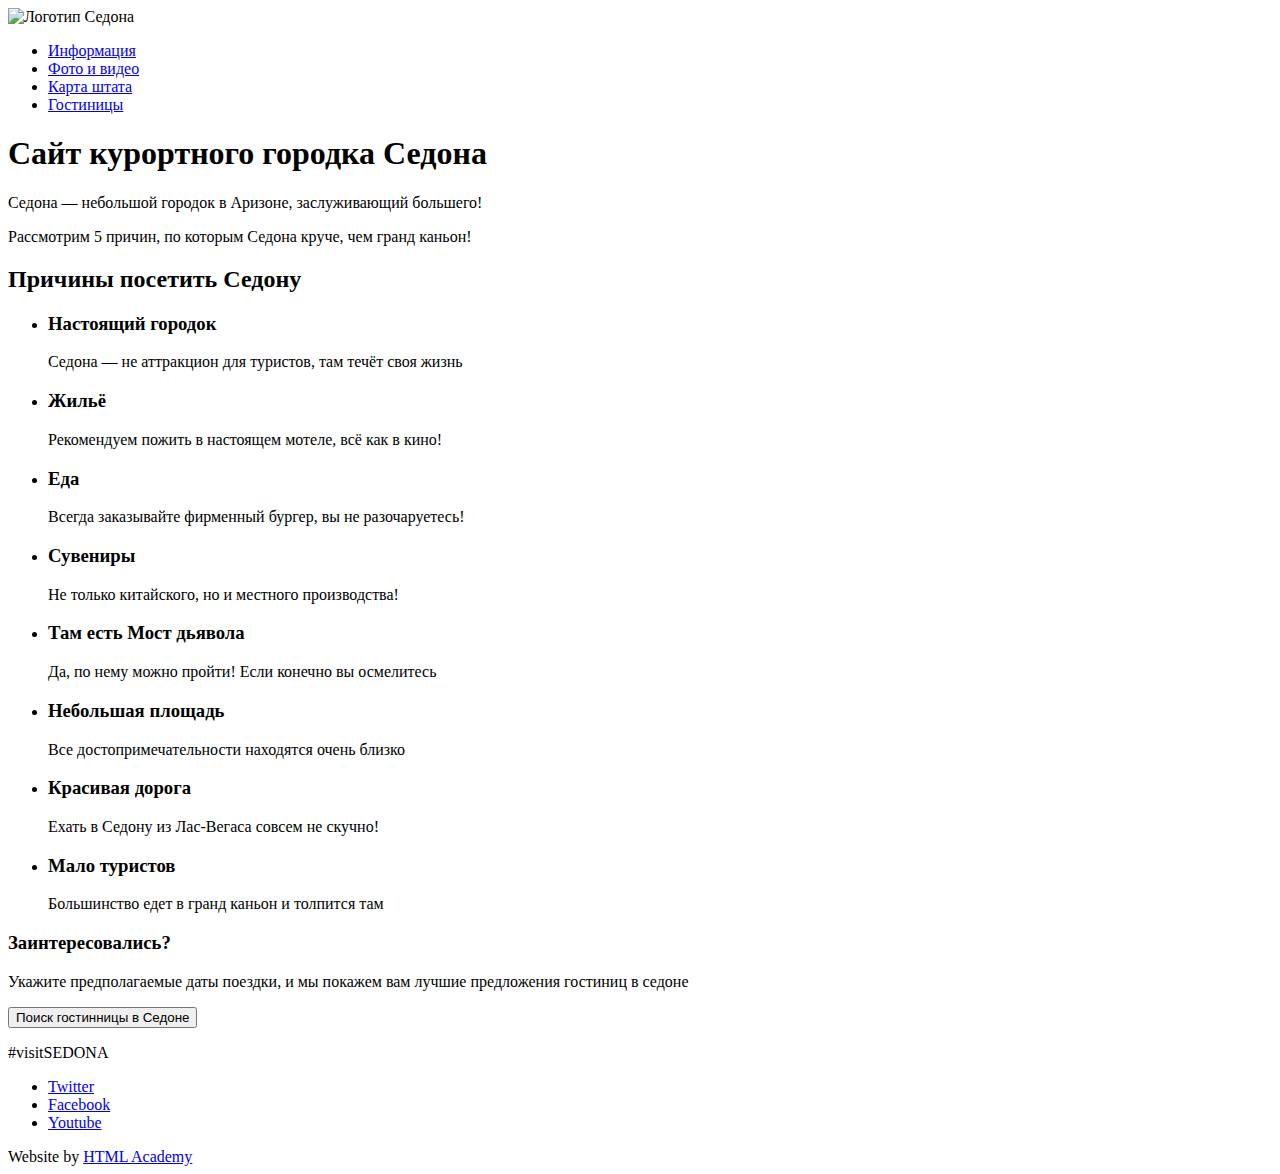
==== index.html @ 23cd5f8b "Разметка страницы отелей" ====
<!DOCTYPE html>
<html lang="ru">
  <head>
    <meta charset="utf-8">
    <title>HTML Academy: Седона</title>
  </head>

  <body class="page">

    <header class="header">

      <nav class="header__navigation">

        <a class="header__logo">
          <img src="logo.png" alt="Логотип Седона" width="" height="">
        </a>

        <ul class="header__list">

          <li class="header__list-item">
            <a class="header__list-link" href="info.html">Информация</a>
          </li>

          <li class="header__list-item">
            <a class="header__list-link" href="photo.html">Фото и видео</a>
          </li>

          <li class="header__list-item">
            <a class="header__list-link" href="map.html">Карта штата</a>
          </li>

          <li class="header__list-item">
            <a class="header__list-link" href="hotels.html">Гостиницы</a>
          </li>

        </ul>

      </nav>

    </header>

    <main class="container">

      <h1 class="visually-hidden">Сайт курортного городка Седона</h1>

      <section class="intro"></section>

      <section class="introduce">

        <p class="introduce__title">Седона — небольшой городок в Аризоне, заслуживающий большего!</p>

        <p class="introduce__normal">Рассмотрим 5 причин, по которым Седона круче, чем гранд каньон!</p>

      </section>

      <section class="reasons">

        <h2 class="visually-hidden">Причины посетить Седону</h2>

        <ul class="reasons__list">

          <li class="reasons__item reasons__item--number reasons__item--big reasons-item">

            <h3 class="reasons-item__title">Настоящий городок</h3>

            <p class="reasons-item__text">Седона — не аттракцион для туристов, там течёт своя жизнь</p>

          </li>

          <li class="reasons__item reasons__item--picture reasons-item">

            <h3 class="reasons-item__title">Жильё</h3>

            <p class="reasons-item__text">Рекомендуем пожить в настоящем мотеле, всё как в кино!</p>

          </li>

          <li class="reasons__item reasons__item--picture reasons-item">

            <h3 class="reasons-item__title">Еда</h3>

            <p class="reasons-item__text">Всегда заказывайте фирменный бургер, вы не разочаруетесь!</p>

          </li>

          <li class="reasons__item reasons__item--picture reasons-item">

            <h3 class="reasons-item__title">Сувениры</h3>

            <p class="reasons-item__text">Не только китайского, но и местного производства!</p>

          </li>

          <li class="reasons__item reasons__item--number reasons__item--big reasons-item">

            <h3 class="reasons-item__title">Там есть Мост дьявола</h3>

            <p class="reasons-item__text">Да, по нему можно пройти! Если конечно вы осмелитесь</p>

          </li>

          <li class="reasons__item reasons__item--number reasons-item">

            <h3 class="reasons-item__title">Небольшая площадь</h3>

            <p class="reasons-item__text">Все достопримечательности находятся очень близко</p>

          </li>

          <li class="reasons__item reasons__item--number reasons-item">

            <h3 class="reasons-item__title">Красивая дорога</h3>

            <p class="reasons-item__text">Ехать в Седону из Лас-Вегаса совсем не скучно!</p>

          </li>

          <li class="reasons__item reasons__item--number reasons-item">

            <h3 class="reasons-item__title">Мало туристов</h3>

            <p class="reasons-item__text">Большинство едет в гранд каньон и толпится там</p>

          </li>

        </ul>

      </section>

      <section class="search">

        <h3 class="search__title">Заинтересовались?</h3>

        <p class="search__text">Укажите предполагаемые даты поездки, и мы покажем вам лучшие предложения гостиниц в седоне</p>

        <button class="search__button">Поиск гостинницы в Седоне</button>

        <div class="search__popup"></div>

      </section>

      <section class="map"></section>

    </main>

    <footer class="footer">

      <p class="footer__hashtag">#visitSEDONA</p>

      <ul class="social-list">

        <li class="social-list__item">
          <a class="social-list__link" href="#">Twitter</a>
        </li>

        <li class="social-list__item">
          <a class="social-list__link" href="#">Facebook</a>
        </li>

        <li class="social-list__item">
          <a class="social-list__link" href="#">Youtube</a>
        </li>

      </ul>

      <div class="footer__copyright">

        <span class="footer__copyright-text">Website by</span>
        <a class="footer__copyright-link" href="https://htmlacademy.ru">HTML Academy</a>

      </div>

    </footer>

  </body>
</html>
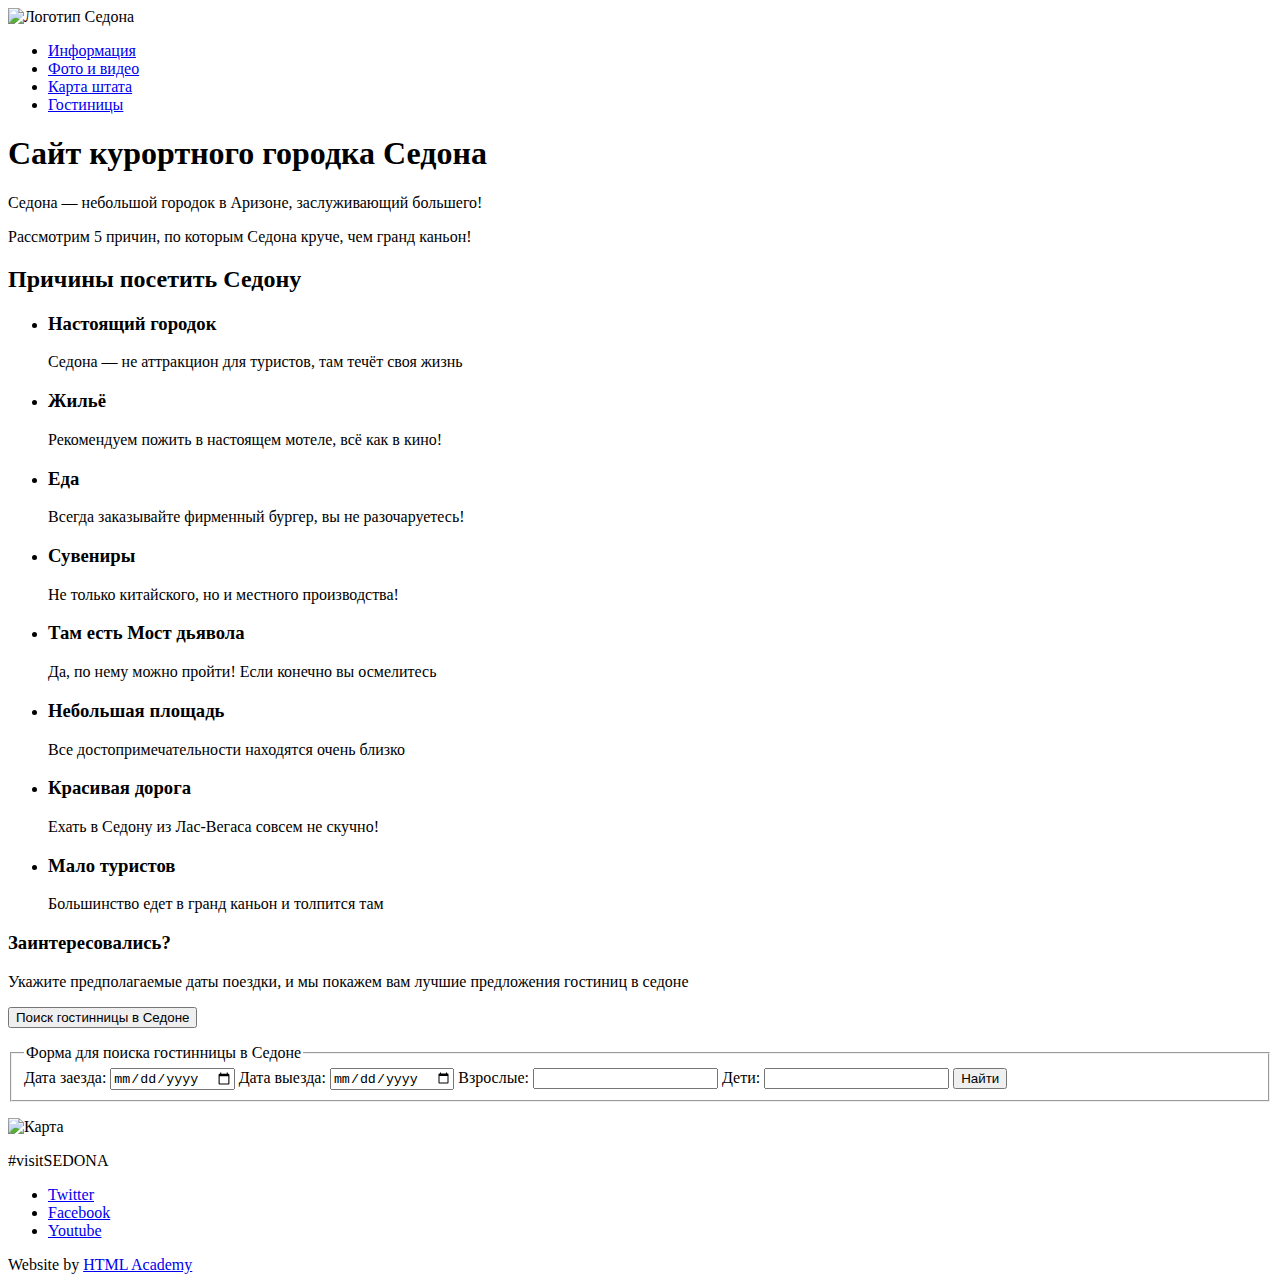
==== commit ed315811: "Разметка форм" ====
--- a/index.html
+++ b/index.html
@@ -12,7 +12,7 @@
       <nav class="header__navigation">
 
         <a class="header__logo">
-          <img src="logo.png" alt="Логотип Седона" width="" height="">
+          <img src="img/logo-sedona.svg" alt="Логотип Седона" width="140" height="72">
         </a>
 
         <ul class="header__list">
@@ -49,7 +49,7 @@
 
         <p class="introduce__title">Седона — небольшой городок в Аризоне, заслуживающий большего!</p>
 
-        <p class="introduce__normal">Рассмотрим 5 причин, по которым Седона круче, чем гранд каньон!</p>
+        <p class="introduce__description">Рассмотрим 5 причин, по которым Седона круче, чем гранд каньон!</p>
 
       </section>
 
@@ -133,13 +133,49 @@
 
         <p class="search__text">Укажите предполагаемые даты поездки, и мы покажем вам лучшие предложения гостиниц в седоне</p>
 
-        <button class="search__button">Поиск гостинницы в Седоне</button>
-
-        <div class="search__popup"></div>
-
-      </section>
-
-      <section class="map"></section>
+        <button class="search__button" type="button">Поиск гостинницы в Седоне</button>
+
+        <p class="search__form search-form">
+
+          <form action="" method="">
+
+            <fieldset class="search-form__set">
+
+              <legend class="visually-hidden">Форма для поиска гостинницы в Седоне</legend>
+
+              <label class="search-form__label">
+                Дата заезда:
+                <input class="search-form__date" type="date">
+              </label>
+
+              <label class="search-form__label">
+                Дата выезда:
+                <input class="search-form__date" type="date">
+              </label>
+
+              <label class="search-form__label">
+                Взрослые:
+                <input class="search-form__number" type="number" min="0">
+              </label>
+
+              <label class="search-form__label">
+                Дети:
+                <input class="search-form__number" type="number" min="0">
+              </label>
+
+              <button class="search-form__button" type="submit" value="search">Найти</button>
+
+            </fieldset>
+
+          </form>
+
+        </p>
+
+      </section>
+
+      <section class="map">
+        <img src="img/map.jpg" alt="Карта" width="1200" height="594">
+      </section>
 
     </main>
 
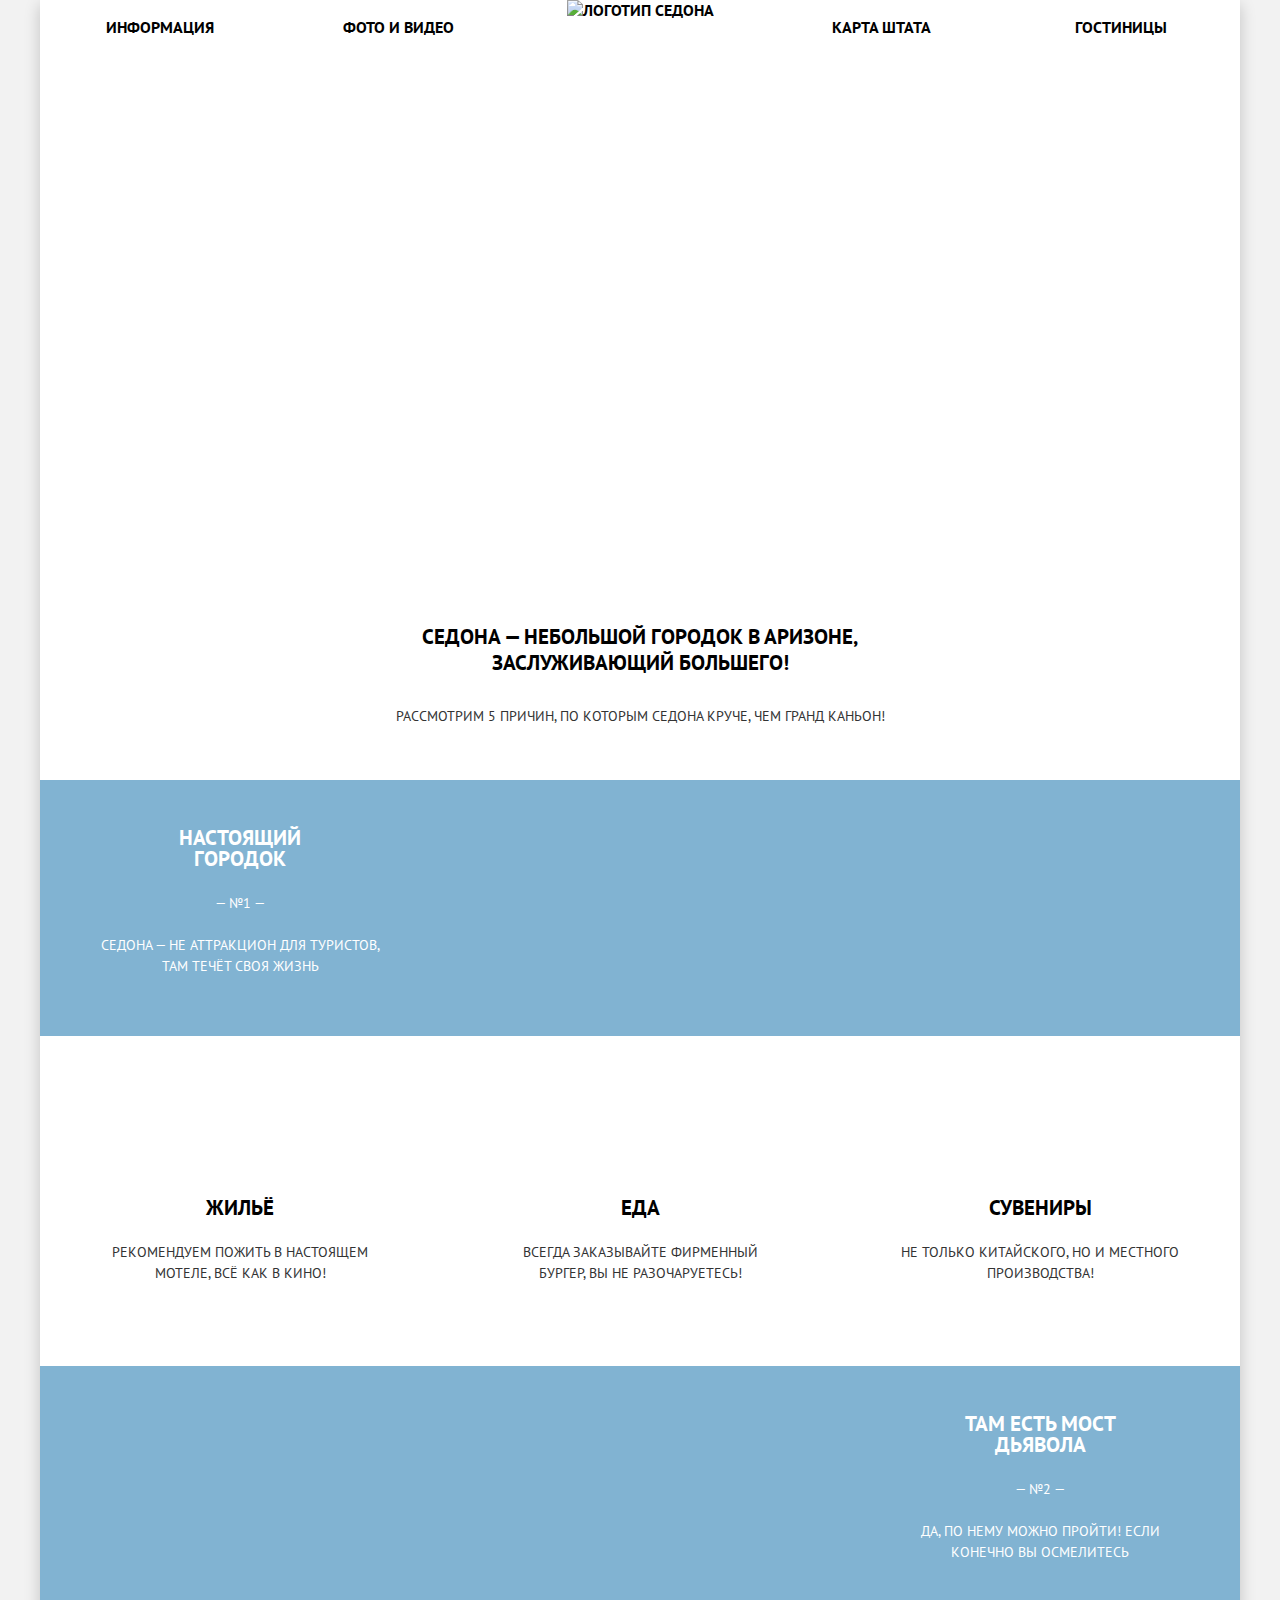
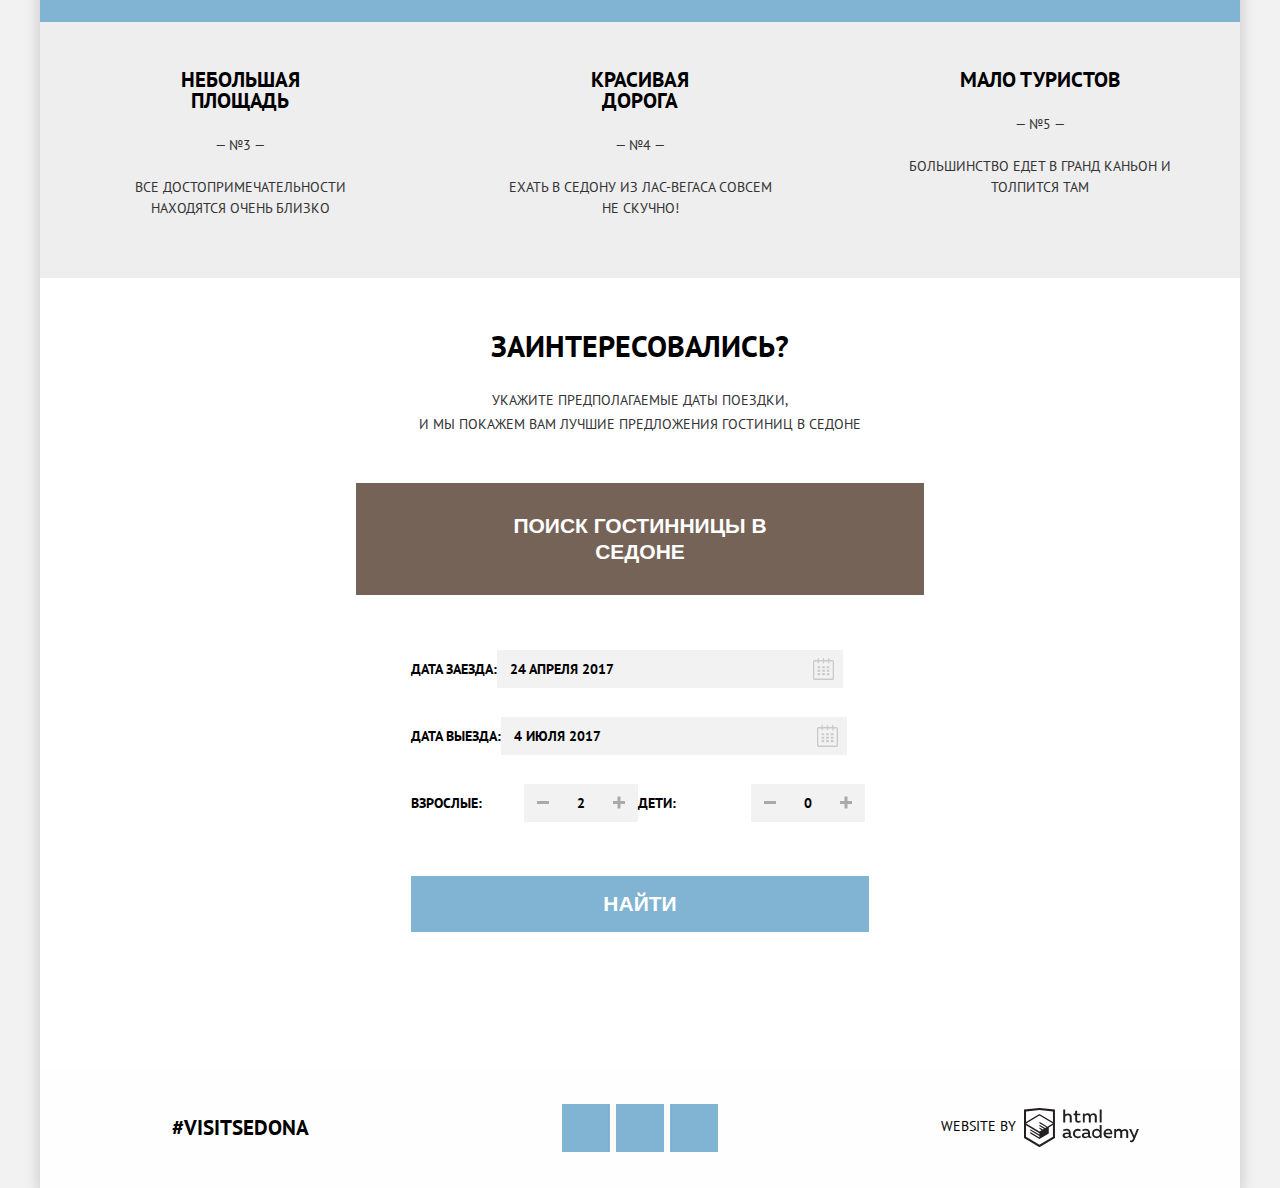
==== commit 2b1e4d1c: "Главная" ====
--- a/index.html
+++ b/index.html
@@ -3,141 +3,168 @@
   <head>
     <meta charset="utf-8">
     <title>HTML Academy: Седона</title>
+    <link href="https://fonts.googleapis.com/css?family=PT+Sans:400,700&display=swap&subset=cyrillic" rel="stylesheet">
+    <link href="css/normalize.css" rel="stylesheet">
+    <link href="css/style.css" rel="stylesheet">
   </head>
 
   <body class="page">
 
-    <header class="header">
-
-      <nav class="header__navigation">
-
-        <a class="header__logo">
-          <img src="img/logo-sedona.svg" alt="Логотип Седона" width="140" height="72">
-        </a>
-
-        <ul class="header__list">
-
-          <li class="header__list-item">
-            <a class="header__list-link" href="info.html">Информация</a>
-          </li>
-
-          <li class="header__list-item">
-            <a class="header__list-link" href="photo.html">Фото и видео</a>
-          </li>
-
-          <li class="header__list-item">
-            <a class="header__list-link" href="map.html">Карта штата</a>
-          </li>
-
-          <li class="header__list-item">
-            <a class="header__list-link" href="hotels.html">Гостиницы</a>
-          </li>
-
-        </ul>
-
-      </nav>
-
-    </header>
-
-    <main class="container">
-
-      <h1 class="visually-hidden">Сайт курортного городка Седона</h1>
-
-      <section class="intro"></section>
-
-      <section class="introduce">
-
-        <p class="introduce__title">Седона — небольшой городок в Аризоне, заслуживающий большего!</p>
-
-        <p class="introduce__description">Рассмотрим 5 причин, по которым Седона круче, чем гранд каньон!</p>
-
-      </section>
-
-      <section class="reasons">
-
-        <h2 class="visually-hidden">Причины посетить Седону</h2>
-
-        <ul class="reasons__list">
-
-          <li class="reasons__item reasons__item--number reasons__item--big reasons-item">
-
-            <h3 class="reasons-item__title">Настоящий городок</h3>
-
-            <p class="reasons-item__text">Седона — не аттракцион для туристов, там течёт своя жизнь</p>
-
-          </li>
-
-          <li class="reasons__item reasons__item--picture reasons-item">
-
-            <h3 class="reasons-item__title">Жильё</h3>
-
-            <p class="reasons-item__text">Рекомендуем пожить в настоящем мотеле, всё как в кино!</p>
-
-          </li>
-
-          <li class="reasons__item reasons__item--picture reasons-item">
-
-            <h3 class="reasons-item__title">Еда</h3>
-
-            <p class="reasons-item__text">Всегда заказывайте фирменный бургер, вы не разочаруетесь!</p>
-
-          </li>
-
-          <li class="reasons__item reasons__item--picture reasons-item">
-
-            <h3 class="reasons-item__title">Сувениры</h3>
-
-            <p class="reasons-item__text">Не только китайского, но и местного производства!</p>
-
-          </li>
-
-          <li class="reasons__item reasons__item--number reasons__item--big reasons-item">
-
-            <h3 class="reasons-item__title">Там есть Мост дьявола</h3>
-
-            <p class="reasons-item__text">Да, по нему можно пройти! Если конечно вы осмелитесь</p>
-
-          </li>
-
-          <li class="reasons__item reasons__item--number reasons-item">
-
-            <h3 class="reasons-item__title">Небольшая площадь</h3>
-
-            <p class="reasons-item__text">Все достопримечательности находятся очень близко</p>
-
-          </li>
-
-          <li class="reasons__item reasons__item--number reasons-item">
-
-            <h3 class="reasons-item__title">Красивая дорога</h3>
-
-            <p class="reasons-item__text">Ехать в Седону из Лас-Вегаса совсем не скучно!</p>
-
-          </li>
-
-          <li class="reasons__item reasons__item--number reasons-item">
-
-            <h3 class="reasons-item__title">Мало туристов</h3>
-
-            <p class="reasons-item__text">Большинство едет в гранд каньон и толпится там</p>
-
-          </li>
-
-        </ul>
-
-      </section>
-
-      <section class="search">
-
-        <h3 class="search__title">Заинтересовались?</h3>
-
-        <p class="search__text">Укажите предполагаемые даты поездки, и мы покажем вам лучшие предложения гостиниц в седоне</p>
-
-        <button class="search__button" type="button">Поиск гостинницы в Седоне</button>
-
-        <p class="search__form search-form">
-
-          <form action="" method="">
+    <div class="wrapper">
+
+      <header class="header">
+
+        <nav class="header__navigation">
+
+          <ul class="header__list">
+
+            <li class="header__list-item">
+              <a class="header__list-link" href="info.html">Информация</a>
+            </li>
+
+            <li class="header__list-item">
+              <a class="header__list-link" href="photo.html">Фото и видео</a>
+            </li>
+
+            <li class="header__list-item header__list-item--logo">
+              <a class="header__logo">
+                <img src="img/logo-sedona.svg" alt="Логотип Седона" width="140" height="72">
+              </a>
+            </li>
+
+            <li class="header__list-item">
+              <a class="header__list-link" href="map.html">Карта штата</a>
+            </li>
+
+            <li class="header__list-item">
+              <a class="header__list-link" href="hotels.html">Гостиницы</a>
+            </li>
+
+          </ul>
+
+        </nav>
+
+      </header>
+
+      <main class="container">
+
+        <h1 class="visually-hidden">Сайт курортного городка Седона</h1>
+
+        <section class="intro"></section>
+
+        <section class="introduce">
+
+          <p class="introduce__title">Седона — небольшой городок в Аризоне, заслуживающий большего!</p>
+
+          <p class="introduce__description">Рассмотрим 5 причин, по которым Седона круче, чем гранд каньон!</p>
+
+        </section>
+
+        <section class="reasons">
+
+          <h2 class="visually-hidden">Причины посетить Седону</h2>
+
+          <ul class="reasons__list">
+
+            <li class="reasons__item reasons__item--number reasons__item--big reasons-item">
+
+              <div class="reasons__wrapper">
+
+                <h3 class="reasons-item__title reasons-item__title--item-big">Настоящий городок</h3>
+
+                <p class="reasons-item__text reasons-item__text--item-big">— №1 —</p>
+
+                <p class="reasons-item__text reasons-item__text--item-big">Седона — не аттракцион для туристов, там течёт своя жизнь</p>
+
+              </div>
+
+              <div class="reasons__bg-picture reasons__bg-picture--first"></div>
+
+            </li>
+
+            <li class="reasons__item reasons__item--picture reasons-item">
+
+              <h3 class="reasons-item__title">Жильё</h3>
+
+              <p class="reasons-item__text">Рекомендуем пожить в настоящем мотеле, всё как в кино!</p>
+
+            </li>
+
+            <li class="reasons__item reasons__item--picture reasons-item">
+
+              <h3 class="reasons-item__title">Еда</h3>
+
+              <p class="reasons-item__text">Всегда заказывайте фирменный бургер, вы не разочаруетесь!</p>
+
+            </li>
+
+            <li class="reasons__item reasons__item--picture reasons-item">
+
+              <h3 class="reasons-item__title">Сувениры</h3>
+
+              <p class="reasons-item__text">Не только китайского, но и местного производства!</p>
+
+            </li>
+
+            <li class="reasons__item reasons__item--number reasons__item--big reasons-item">
+
+              <div class="reasons__bg-picture  reasons__bg-picture--second"></div>
+
+              <div class="reasons__wrapper">
+
+                <h3 class="reasons-item__title reasons-item__title--item-big">Там есть Мост дьявола</h3>
+
+                <p class="reasons-item__text reasons-item__text--item-big">— №2 —</p>
+
+                <p class="reasons-item__text reasons-item__text--item-big">Да, по нему можно пройти! Если конечно вы осмелитесь</p>
+
+              </div>
+
+            </li>
+
+            <li class="reasons__item reasons__item--number reasons__item--colored reasons-item">
+
+              <h3 class="reasons-item__title">Небольшая площадь</h3>
+
+              <p class="reasons-item__text">— №3 —</p>
+
+              <p class="reasons-item__text">Все достопримечательности находятся очень близко</p>
+
+            </li>
+
+            <li class="reasons__item reasons__item--number reasons__item--colored reasons-item">
+
+              <h3 class="reasons-item__title">Красивая дорога</h3>
+
+              <p class="reasons-item__text">— №4 —</p>
+
+              <p class="reasons-item__text">Ехать в Седону из Лас-Вегаса совсем не скучно!</p>
+
+            </li>
+
+            <li class="reasons__item reasons__item--number reasons__item--colored reasons-item">
+
+              <h3 class="reasons-item__title">Мало туристов</h3>
+
+              <p class="reasons-item__text">— №5 —</p>
+
+              <p class="reasons-item__text">Большинство едет в гранд каньон и толпится там</p>
+
+            </li>
+
+          </ul>
+
+        </section>
+
+        <section class="search">
+
+          <h3 class="search__title">Заинтересовались?</h3>
+
+          <p class="search__text">Укажите предполагаемые даты поездки,<br>и мы покажем вам лучшие предложения гостиниц в седоне</p>
+
+          <button class="search__button" type="button">Поиск гостинницы в Седоне</button>
+
+          <form class="search__form search-form" action="https://echo.htmlacademy.ru" method="post">
 
             <fieldset class="search-form__set">
 
@@ -145,68 +172,90 @@
 
               <label class="search-form__label">
                 Дата заезда:
-                <input class="search-form__date" type="date">
+                <input class="search-form__date" type="text" placeholder="24 апреля 2017">
+                <button class="search-form__calendar" type="button">
+                  <span class="visually-hidden">Календарь</span>
+                  <svg xmlns="http://www.w3.org/2000/svg" width="21" height="22" viewBox="0 0 21 22"><path d="M19.251 2.025h-2.845V.648c0-.381-.294-.689-.656-.689-.363 0-.656.308-.656.689v1.377h-3.938V.648c0-.381-.294-.689-.655-.689-.363 0-.657.308-.657.689v1.377H5.906V.648c0-.381-.294-.689-.656-.689-.363 0-.657.308-.657.689v1.377H1.75C.784 2.025 0 2.847 0 3.862v16.302C0 21.179.784 22 1.75 22h17.501c.966 0 1.749-.821 1.749-1.836V3.862c0-1.015-.783-1.837-1.749-1.837zm.437 18.139a.448.448 0 0 1-.437.459H1.75a.45.45 0 0 1-.438-.459V3.862a.45.45 0 0 1 .438-.459h2.844v1.378c0 .381.294.689.657.689.362 0 .656-.308.656-.689V3.403h3.938v1.378c0 .381.294.689.657.689.361 0 .655-.308.655-.689V3.403h3.938v1.378c0 .381.293.689.656.689.362 0 .656-.308.656-.689V3.403h2.845c.241 0 .437.206.437.459v16.302z"/><path d="M4.594 8.225h2.625v2.066H4.594zM4.594 11.668h2.625v2.067H4.594zM4.594 15.112h2.625v2.066H4.594zM9.188 15.112h2.625v2.066H9.188zM9.188 11.668h2.625v2.067H9.188zM9.188 8.225h2.625v2.066H9.188zM13.781 15.112h2.625v2.066h-2.625zM13.781 11.668h2.625v2.067h-2.625zM13.781 8.225h2.625v2.066h-2.625z"/></svg>
+                </button>
               </label>
 
               <label class="search-form__label">
                 Дата выезда:
-                <input class="search-form__date" type="date">
-              </label>
-
-              <label class="search-form__label">
+                <input class="search-form__date" type="text" placeholder="4 июля 2017">
+                <button class="search-form__calendar" type="button">
+                  <span class="visually-hidden">Календарь</span>
+                  <svg xmlns="http://www.w3.org/2000/svg" width="21" height="22" viewBox="0 0 21 22"><path d="M19.251 2.025h-2.845V.648c0-.381-.294-.689-.656-.689-.363 0-.656.308-.656.689v1.377h-3.938V.648c0-.381-.294-.689-.655-.689-.363 0-.657.308-.657.689v1.377H5.906V.648c0-.381-.294-.689-.656-.689-.363 0-.657.308-.657.689v1.377H1.75C.784 2.025 0 2.847 0 3.862v16.302C0 21.179.784 22 1.75 22h17.501c.966 0 1.749-.821 1.749-1.836V3.862c0-1.015-.783-1.837-1.749-1.837zm.437 18.139a.448.448 0 0 1-.437.459H1.75a.45.45 0 0 1-.438-.459V3.862a.45.45 0 0 1 .438-.459h2.844v1.378c0 .381.294.689.657.689.362 0 .656-.308.656-.689V3.403h3.938v1.378c0 .381.294.689.657.689.361 0 .655-.308.655-.689V3.403h3.938v1.378c0 .381.293.689.656.689.362 0 .656-.308.656-.689V3.403h2.845c.241 0 .437.206.437.459v16.302z"/><path d="M4.594 8.225h2.625v2.066H4.594zM4.594 11.668h2.625v2.067H4.594zM4.594 15.112h2.625v2.066H4.594zM9.188 15.112h2.625v2.066H9.188zM9.188 11.668h2.625v2.067H9.188zM9.188 8.225h2.625v2.066H9.188zM13.781 15.112h2.625v2.066h-2.625zM13.781 11.668h2.625v2.067h-2.625zM13.781 8.225h2.625v2.066h-2.625z"/></svg>
+                </button>
+              </label>
+
+              <label class="search-form__label search-form__label--number">
                 Взрослые:
-                <input class="search-form__number" type="number" min="0">
-              </label>
-
-              <label class="search-form__label">
+                <button class="search-form__control search-form__control--decrease" type="button"><span class="visually-hidden">Уменьшение значения</span></button>
+                <input class="search-form__number" type="text" placeholder="2">
+                <button class="search-form__control search-form__control--increase" type="button"><span class="visually-hidden">Увеличение значения</span></button>
+              </label>
+
+              <label class="search-form__label search-form__label--number">
                 Дети:
-                <input class="search-form__number" type="number" min="0">
-              </label>
-
-              <button class="search-form__button" type="submit" value="search">Найти</button>
+                <button class="search-form__control search-form__control--decrease" type="button"><span class="visually-hidden">Уменьшение значения</span></button>
+                <input class="search-form__number" type="text" placeholder="0">
+                <button class="search-form__control search-form__control--increase" type="button"><span class="visually-hidden">Увеличение значения</span></button>
+              </label>
 
             </fieldset>
 
+            <button class="search-form__button" type="submit">Найти</button>
+
           </form>
 
-        </p>
-
-      </section>
-
-      <section class="map">
-        <img src="img/map.jpg" alt="Карта" width="1200" height="594">
-      </section>
-
-    </main>
-
-    <footer class="footer">
-
-      <p class="footer__hashtag">#visitSEDONA</p>
-
-      <ul class="social-list">
-
-        <li class="social-list__item">
-          <a class="social-list__link" href="#">Twitter</a>
-        </li>
-
-        <li class="social-list__item">
-          <a class="social-list__link" href="#">Facebook</a>
-        </li>
-
-        <li class="social-list__item">
-          <a class="social-list__link" href="#">Youtube</a>
-        </li>
-
-      </ul>
-
-      <div class="footer__copyright">
-
-        <span class="footer__copyright-text">Website by</span>
-        <a class="footer__copyright-link" href="https://htmlacademy.ru">HTML Academy</a>
-
-      </div>
-
-    </footer>
+        </section>
+
+        <section class="map">
+          <img src="img/map.jpg" alt="Мы находимся по адресу - Аризона 86336, США" width="1200" height="593">
+        </section>
+
+      </main>
+
+      <footer class="footer footer--index">
+
+        <p class="footer__hashtag">#visitSEDONA</p>
+
+        <ul class="social-list">
+
+          <li class="social-list__item">
+            <a class="social-list__link social-list__link--tw" href="#">
+              <span class="visually-hidden">Twitter</span>
+            </a>
+          </li>
+
+          <li class="social-list__item">
+            <a class="social-list__link social-list__link--fb" href="#">
+              <span class="visually-hidden">Facebook</span>
+            </a>
+          </li>
+
+          <li class="social-list__item">
+            <a class="social-list__link social-list__link--yt" href="#">
+              <span class="visually-hidden">Youtube</span>
+            </a>
+          </li>
+
+        </ul>
+
+        <div class="footer__copyright">
+
+          <span class="footer__copyright-text">Website by</span>
+
+          <a class="footer__copyright-link" href="https://htmlacademy.ru">
+            <span class="visually-hidden">HTML Academy</span>
+            <svg id="Layer_1" data-name="Layer 1" xmlns="http://www.w3.org/2000/svg" viewBox="0 0 108.08 36.85"><title>logo-htmlacademy-small1</title><path d="M44.61,26.88a2,2,0,0,0,.55-0.1v1.33a3.25,3.25,0,0,1-1.18.21,1.67,1.67,0,0,1-1.67-1,4.84,4.84,0,0,1-3.14,1.08c-1.51,0-2.91-.83-2.91-2.55,0-2.13,2-2.79,3.71-2.79a11.08,11.08,0,0,1,2.17.25v-0.3c0-1-.76-1.77-2.19-1.77a7.42,7.42,0,0,0-3,.64v-1.7a10.21,10.21,0,0,1,3.19-.55c2.36,0,3.81,1.12,3.81,3.65v3a0.54,0.54,0,0,0,.49.59h0.17Zm-6.44-1.13A1.35,1.35,0,0,0,39.63,27h0.11a3.39,3.39,0,0,0,2.41-1V24.58a9.72,9.72,0,0,0-1.81-.21c-1,0-2.16.33-2.16,1.38h0Zm12.36-6.11a5,5,0,0,1,2.57.64V22a4.08,4.08,0,0,0-2.3-.7,2.75,2.75,0,1,0,0,5.49,5,5,0,0,0,2.43-.64v1.71a6.27,6.27,0,0,1-2.76.57A4.21,4.21,0,0,1,46,24.51q0-.21,0-0.41a4.32,4.32,0,0,1,4.18-4.46h0.38Zm12.17,7.24a2,2,0,0,0,.55-0.1v1.33a3.25,3.25,0,0,1-1.18.21,1.67,1.67,0,0,1-1.67-1,4.84,4.84,0,0,1-3.14,1.08c-1.51,0-2.91-.83-2.91-2.55,0-2.13,2-2.79,3.71-2.79a11.08,11.08,0,0,1,2.17.25v-0.3c0-1-.76-1.77-2.19-1.77a7.42,7.42,0,0,0-3,.64v-1.7a10.21,10.21,0,0,1,3.19-.55c2.36,0,3.81,1.12,3.81,3.65v3a0.54,0.54,0,0,0,.49.59h0.17Zm-6.44-1.13A1.35,1.35,0,0,0,57.73,27h0.11a3.39,3.39,0,0,0,2.41-1V24.58a9.72,9.72,0,0,0-1.81-.21c-1.06,0-2.16.33-2.16,1.38h0ZM73,16V28.2H71.35V26.88a3.88,3.88,0,0,1-3.19,1.54,4.4,4.4,0,0,1,0-8.78,3.81,3.81,0,0,1,3,1.3V16H73Zm-4.53,5.22a2.76,2.76,0,1,0,0,5.52A2.86,2.86,0,0,0,71.15,25V23A2.91,2.91,0,0,0,68.49,21.27ZM79,19.64c3.31,0,4.46,2.68,3.92,5.09H76.7c0.21,1.5,1.67,2.11,3.19,2.11a6.11,6.11,0,0,0,2.64-.59v1.6a7.14,7.14,0,0,1-3,.57C77,28.42,74.78,27,74.78,24a4.18,4.18,0,0,1,4-4.39H79Zm0.09,1.54a2.28,2.28,0,0,0-2.44,2.1v0.06H81.3A2,2,0,0,0,79.13,21.18Zm5.73,7V19.87h1.65v1a3.81,3.81,0,0,1,2.78-1.27A2.86,2.86,0,0,1,91.89,21a4.12,4.12,0,0,1,2.91-1.33A3.06,3.06,0,0,1,98,23V28.2h-1.9V23.05a1.59,1.59,0,0,0-1.42-1.75H94.42a2.8,2.8,0,0,0-2.07,1.12V28.2h-1.9V23.05A1.59,1.59,0,0,0,89,21.31H88.8a3,3,0,0,0-2.21,1.29v5.63H84.86Zm21.31-8.33h1.9l-3.91,9.46c-0.9,2.17-2.09,2.86-3.35,2.86a4.76,4.76,0,0,1-1.1-.14V30.46a2.86,2.86,0,0,0,.85.12c0.9,0,1.58-.64,2.07-1.9l0.17-.42-4-8.4h2l2.86,6.29ZM38.73,1.46V6.22a3.81,3.81,0,0,1,2.7-1.14,3.25,3.25,0,0,1,3.44,3.4v5.15H43V8.72a1.81,1.81,0,0,0-1.61-2h-0.3a2.93,2.93,0,0,0-2.32,1.39v5.52h-1.9V1.46h1.9ZM49.94,2.31v3h3V6.91h-3v3.81c0,1.1.5,1.46,1.58,1.46a4.49,4.49,0,0,0,1.69-.33v1.6A6.8,6.8,0,0,1,51,13.8a2.55,2.55,0,0,1-2.86-2.74V6.89H46.58V5.26h1.5V2.74Zm5.4,11.31V5.28H57v1A3.81,3.81,0,0,1,59.77,5a2.86,2.86,0,0,1,2.6,1.33A4.12,4.12,0,0,1,65.28,5,3.06,3.06,0,0,1,68.44,8.4v5.21h-1.9V8.46a1.59,1.59,0,0,0-1.42-1.75H64.89a2.8,2.8,0,0,0-2.07,1.12v5.78h-1.9V8.46A1.59,1.59,0,0,0,59.5,6.71H59.27A3,3,0,0,0,57.06,8v5.63H55.34ZM71.17,1.45H73V13.6H71.17V1.45ZM14.71,0H14.55L0,1.54V28.21l14.55,8.66,14.55-8.66V1.54Zm12.5,27.1L14.55,34.64,1.9,27.12V16.18l12.59,7.5V25L5.86,19.9v1.31l8.68,5.21v1.39L5.87,22.65V24l8.68,5.21,8.75-5.24V18.31L27.2,16V27.12Zm0-12.53-3.48,2-1.6,1L14.51,13v1.31L21,18.23H21l-0.14.09-1,.54-5.37-3.2V17l4.24,2.52-1,.67-3.2-1.9v1.31l2.1,1.24L14.5,22.1,2,14.65,14.51,7.11Zm0-1.32L14.49,5.76,1.91,13.25v-10L14.56,1.92,27.21,3.25v10h0Z" transform="translate(0 -0.02)" fill="#231f20"/></svg>
+          </a>
+
+        </div>
+
+      </footer>
+
+    </div>
 
   </body>
 </html>
--- a/css/style.css
+++ b/css/style.css
@@ -0,0 +1,848 @@
+body {
+  position: relative;
+  margin: 0;
+
+  font-family: 'PT Sans', Arial, sans-serif;
+  font-size: 14px;
+  line-height: 21px;
+  font-weight: 400;
+  color: #333;
+  text-align: center;
+  text-transform: uppercase;
+
+  background-color: #f2f2f2;
+}
+
+a {
+  text-decoration: none;
+}
+
+img {
+  max-width: 100%;
+  height: auto;
+}
+
+.visually-hidden:not(:focus):not(:active),
+input[type='checkbox'].visually-hidden,
+input[type='radio'].visually-hidden {
+  position: absolute;
+
+  width: 1px;
+  height: 1px;
+  margin: -1px;
+  border: 0;
+  padding: 0;
+
+  white-space: nowrap;
+
+  clip-path: inset(100%);
+  clip: rect(0 0 0 0);
+  overflow: hidden;
+}
+
+.wrapper {
+  width: 1200px;
+  margin: 0 auto;
+
+  background-color: #fff;
+  box-shadow: 0px 5px 15px 0 rgba(0, 1, 1, 0.2);
+}
+
+/* header */
+
+.header__navigation {
+  font-size: 16px;
+  font-weight: 700;
+  line-height: 20px;
+  color: #000;
+
+  background-color: #fff;
+}
+
+.header__list {
+  list-style: none;
+
+  display: flex;
+  flex-wrap: wrap;
+  margin: 0;
+  padding: 0;
+}
+
+.header__list-link {
+  display: block;
+  width: 239px;
+  margin: 0;
+  padding-top: 17px;
+  padding-bottom: 19px;
+
+  color: #000;
+}
+
+.header__list-link:hover,
+.header__list-link:focus {
+  color: #81b3d2;
+}
+
+.header__list-link:active {
+  color: rgba(0, 0, 0, 0.3);
+}
+
+.header__list-link--active {
+  color: #766357;
+}
+
+.header__list-item--logo {
+  width: 244px;
+  height: 56px;
+}
+
+/* index */
+
+.intro {
+  width: 100%;
+  height: 508px;
+
+  background-image: url('../img/intro-welcome.svg'), url('../img/polygon.svg'), url('../img/background_intro.jpg');
+  background-size: 459px, contain, cover;
+  background-position: 50% 76px,left 0 bottom 0, 0 -57px;
+  background-repeat: no-repeat;
+}
+
+.introduce {
+  margin: 0;
+  padding-top: 60px;
+  padding-bottom: 51px;
+  padding-left: 355px;
+  padding-right: 355px;
+}
+
+.introduce__title {
+  margin: 0;
+  margin-bottom: 27px;
+
+  font-size: 21px;
+  font-weight: 700;
+  line-height: 26px;
+  color: #000;
+}
+
+.introduce__description {
+  margin: 0;
+  line-height: 26px;
+}
+
+.reasons__list {
+  list-style: none;
+
+  display: flex;
+  flex-wrap: wrap;
+  margin: 0;
+  padding: 0;
+}
+
+.reasons__item,
+.reasons__wrapper {
+  width: 280px;
+  padding: 40px 60px;
+  padding-bottom: 38px;
+}
+
+.reasons__item--big {
+  display: flex;
+  width: 100%;
+  padding: 0;
+
+  background-color: #81b3d2;
+}
+
+.reasons__item--picture {
+  position: relative;
+  padding-top: 154px;
+  padding-bottom: 61px;
+}
+
+.reasons__item--picture::before {
+  content: '';
+
+  position: absolute;
+  width: 75px;
+  height: 76px;
+  top: 57px;
+  left: 50%;
+  margin-left: -38px;
+
+  background-repeat: no-repeat;
+  background-position: 50% 50%;
+  background-size: contain;
+}
+
+.reasons__item--picture:nth-child(2)::before {
+  background-image: url('../img/icon-1.svg');
+}
+
+.reasons__item--picture:nth-child(3)::before {
+  background-image: url('../img/icon-3.svg');
+}
+
+.reasons__item--picture:nth-child(4)::before {
+  background-image: url('../img/icon-2.svg');
+}
+
+.reasons__item--colored {
+  background-color: #eee;
+}
+
+.reasons-item__title {
+  margin-top: 7px;
+  margin-bottom: 24px;
+  margin-left: 60px;
+  margin-right: 60px;
+
+  font-size: 21px;
+  font-weight: 700;
+  line-height: 21px;
+  color: #000;
+}
+
+.reasons-item__text {
+  margin-bottom: 21px;
+  line-height: 21px;
+}
+
+.reasons-item__title--item-big,
+.reasons-item__text--item-big {
+  color: #fff;
+}
+
+.reasons__bg-picture {
+  width: 800px;
+  height: 256px;
+
+  background-repeat: no-repeat;
+  background-position: 50% 50%;
+  background-size: cover;
+}
+
+.reasons__bg-picture--first {
+  background-image: url('../img/bg_reson_1.jpg');
+}
+
+.reasons__bg-picture--second {
+  background-image: url('../img/bg_reson_2.jpg');
+}
+
+.search {
+  position: relative;
+  padding: 0 316px;
+  padding-top: 50px;
+}
+
+.search__title {
+  margin: 0;
+  margin-bottom: 24px;
+
+  font-size: 30px;
+  font-weight: 700;
+  line-height: 36px;
+  color: #000;
+}
+
+.search__text {
+  margin-bottom: 47px;
+  line-height: 24px;
+}
+
+.search__button {
+  padding: 30px 132px;
+
+  font-size: 21px;
+  font-weight: 700;
+  line-height: 26px;
+  text-transform: uppercase;
+  color: #fff;
+
+  background-color: #766357;
+  border: none;
+}
+
+.search__button:hover,
+.search__button:focus {
+  background-color: #604e43;
+}
+
+.search__button:active {
+  color: rgba(255, 255, 255, 0.3);
+
+  background-color: #503e33;
+}
+
+.search__form {
+  position: absolute;
+  width: 458px;
+  padding: 55px;
+
+  background-color: #fff;
+  box-shadow: box-shadow: 0px 7px 15px 0 rgba(0, 1, 1, 0.15);
+}
+
+.search-form__set {
+  display: flex;
+  flex-wrap: wrap;
+  box-sizing: border-box;
+  margin: 0;
+  margin-bottom: 25px;
+  padding: 0;
+
+  border: none;
+}
+
+.search-form__label {
+  display: inline-flex;
+  justify-content: space-between;
+  position: relative;
+  align-items: center;
+  margin-bottom: 29px;
+
+  font-size: 14px;
+  font-weight: 700;
+  line-height: 26px;
+  text-align: left;
+  color: #000;
+}
+
+.search-form__label--number {
+  width: 227px;
+}
+
+.search-form__date,
+.search-form__number {
+  box-sizing: border-box;
+  padding: 6px 13px;
+
+  font: inherit;
+  line-height: 26px;
+  text-transform: uppercase;
+  color: #000;
+
+  background-color: #f2f2f2;
+  border: none;
+}
+
+.search-form__date {
+  width: 346px;
+  padding-right: 30px;
+}
+
+.search-form__number {
+  width: 114px;
+  padding-left: 38px;
+  padding-right: 38px;
+
+  text-align: center;
+}
+
+.search-form__date:hover,
+.search-form__number:hover {
+  background-color: #ebebeb;
+}
+
+.search-form__date:focus,
+.search-form__number:focus {
+  padding: 4px 11px;
+  
+  background-color: #ffffff;
+  border: solid 2px #e5e5e5;
+  outline: none;
+}
+
+.search-form__date::placeholder,
+.search-form__number::placeholder {
+  color: #000;
+}
+
+.search-form__calendar,
+.search-form__control {
+  position: absolute;
+
+  font: inherit;
+  line-height: 26px;
+  text-transform: uppercase;
+  color: #000;
+
+  background-color: #f2f2f2;
+  border: none;
+}
+
+.search-form__calendar {
+  width: 21px;
+  height: 22px;
+  right: 9px;
+  top: 8px;
+  padding: 0;
+}
+
+.search-form__calendar:focus {
+  outline: none;
+}
+
+.search-form__calendar path {
+  fill: #cacaca;
+}
+
+.search-form__calendar:hover path,
+.search-form__calendar:focus path {
+  fill: #000;
+}
+
+.search-form__calendar:active path {
+  fill: #81b3d2;
+}
+
+.search-form__control {
+  width: 38px;
+  height: 38px;
+  top: 0;
+
+  outline: none;
+  border: none;
+  background-color: rgba(242, 242, 242, 0);
+}
+
+.search-form__control--decrease {
+  right: 76px;
+}
+
+.search-form__control--increase {
+  right: 0;
+}
+
+.search-form__control--decrease::before,
+.search-form__control--increase::before,
+.search-form__control--increase::after {
+  content: '';
+  position: absolute;
+  width: 12px;
+  height: 3px;
+  top: 17px;
+  left: 13px;
+
+  background-color: #a9a9a9;
+}
+
+.search-form__control--increase::after {
+  transform: rotate(90deg);
+}
+
+.search-form__control--decrease:hover::before,
+.search-form__control--increase:hover::before,
+.search-form__control--increase:hover::after,
+.search-form__control--decrease:focus::before,
+.search-form__control--increase:focus::before,
+.search-form__control--increase:focus::after {
+  background-color: #000;
+}
+
+.search-form__control--decrease:active::before,
+.search-form__control--increase:active::before,
+.search-form__control--increase:active::after {
+  background-color: #81b3d2;
+}
+
+.search-form__button {
+  width: 100%;
+  padding-top: 15px;
+  padding-bottom: 15px;
+
+  font-size: 21px;
+  font-weight: 700;
+  line-height: 26px;
+  text-transform: uppercase;
+  color: #fff;
+
+  background-color: #81b3d2;
+  border: none;
+}
+
+.search-form__button:hover,
+.search-form__button:focus {
+  background-color: #669ec0;
+}
+
+.search-form__button:active {
+  color: rgba(255, 255, 255, 0.3);
+  background-color: #5496bd;
+}
+
+.map {
+  width: 100%;
+  height: 593px;
+}
+
+/* hotels */
+
+.filter {
+  color: #fff;
+
+  background-color: #81b3d2;
+  background-image: url('../img/bg_filter.jpg');
+  background-position: top center;
+  background-repeat: no-repeat;
+}
+
+.filter__form {
+  display: flex;
+  justify-content: space-between;
+  padding: 30px 72px;
+}
+
+.filter-form__wrapper {
+  display: flex;
+}
+
+.filter-form__fieldset {
+  text-align: left;
+}
+
+.filter-form__title {
+  font-size: 16px;
+  font-weight: 700;
+  line-height: 21px;
+  text-align: left;
+}
+
+.filter-form__label {
+  text-align: left;
+}
+
+.filter-form__button {
+  font-size: 14px;
+  font-weight: 400;
+  line-height: 21px;
+  text-transform: uppercase;
+  color: #fff;
+
+  background-color: rgba(129, 179, 210, 0);
+  border: solid 2px #fff;
+  border-radius: 2px;
+}
+
+.filter-form__button:hover,
+.filter-form__button:focus {
+  color: #000;
+  background-color: #fff;
+}
+
+.sorting {
+  display: flex;
+  padding: 30px 72px;
+}
+
+.sorting__title {
+  margin: 0;
+  margin-right: 50px;
+  padding: 0;
+
+  font-size: 21px;
+  font-weight: 700;
+  line-height: 26px;
+  text-align: left;
+  color: #000;
+}
+
+.sorting__list-title {
+  margin: 0;
+  padding: 0;
+
+  font-size: 12px;
+  font-weight: 400;
+  line-height: 18px;
+  text-align: left;
+  color: #000;
+}
+
+.sorting__list {
+  list-style: none;
+  text-align: left;
+
+  display: flex;
+  margin: 0;
+  padding: 0;
+}
+
+.sorting__list-item {
+  border-bottom: 1px dashed #81b3d2;
+}
+
+.sorting__list-item:active,
+.sorting__list-item--active {
+  border-bottom: none;
+}
+
+.sorting__list-link {
+  font-size: 12px;
+  font-weight: 400;
+  line-height: 18px;
+  text-align: left;
+  color: rgba(0, 0, 0, 0.3);
+}
+
+.sorting__list-link:hover,
+.sorting__list-link:focus {
+  color: #81b3d2;
+}
+
+.sorting__list-link:active {
+  color: #000;
+}
+
+.sorting__list-link--active {
+  color: #81b3d2;
+}
+
+.arrow {
+  list-style: none;
+
+  margin: 0;
+  margin-left: auto;
+  padding: 0;
+}
+
+.catalog {
+  text-align: left;
+}
+
+.catalog__list {
+  list-style: none;
+
+  margin: 0;
+  padding: 0;
+}
+
+.catalog-item {
+  display: flex;
+
+  margin: 0;
+  padding: 30px 70px;
+}
+
+.catalog-item img {
+  width: 135px;
+  height: 90px;
+  margin-right: 30px;
+}
+
+.catalog-item__title {
+  font-size: 21px;
+  font-weight: 700;
+  line-height: 26px;
+  text-align: left;
+  color: #000;
+}
+
+.catalog-item__title-link {
+  color: #000;
+}
+
+.catalog-item__title-link:hover,
+.catalog-item__title-link:focus {
+  color: #81b3d2;
+}
+
+.catalog-item__title-link:active {
+  color: rgba(0, 0, 0, 0.3);
+}
+
+.catalog-item__description {
+  text-align: left;
+}
+
+.catalog-item__link {
+  font-weight: 700;
+  color: #fff;
+}
+
+.catalog-item__link:active {
+  color: rgba(255, 255, 255, 0.3);
+}
+
+.catalog-item__link--more {
+  background-color: #81b3d2;
+}
+
+.catalog-item__link--more:hover,
+.catalog-item__link--more:focus {
+  background-color: #669ec0;
+}
+
+.catalog-item__link--more:active {
+  background-color: #5496bd;
+}
+
+.catalog-item__link--reserve {
+  background-color: #766357;
+}
+
+.catalog-item__link--reserve:hover,
+.catalog-item__link--reserve:focus {
+  background-color: #604e43;
+}
+
+.catalog-item__link--reserve:active {
+  background-color: #503e33;
+}
+
+.rating {
+  margin-left: auto;
+}
+
+.rating__list {
+  list-style: none;
+  text-align: right;
+}
+
+.rating__value {
+  text-align: center;
+  color: #666;
+
+  background-color: #f2f2f2;
+}
+
+/* footer */
+
+.footer {
+  display: flex;
+  align-items: center;
+  padding: 36px 0;
+}
+
+.footer--index {
+  position: absolute;
+  width: 1200px;
+  left: 50%;
+  bottom: 0;
+  margin-left: -600px;
+
+  background-color: rgba(254, 254, 254, 0.9);
+}
+
+.footer__hashtag {
+  width: 400px;
+  margin: 0;
+  padding: 0;
+
+  font-size: 21px;
+  font-weight: 700;
+  line-height: 26px;
+  color: #000;
+}
+
+.social-list {
+  list-style: none;
+
+  display: flex;
+  justify-content: center;
+  width: 400px;
+  margin: 0;
+  padding: 0;
+}
+
+.social-list__item {
+  margin-right: 6px;
+}
+
+.social-list__item:last-child {
+  margin-right: 0;
+}
+
+.social-list__link {
+  display: block;
+  position: relative;
+  width: 48px;
+  height: 48px;
+
+  font-weight: 700;
+  color: #fff;
+
+  background-color: #81b3d2;
+}
+
+.social-list__link::before {
+  content: '';
+  position: absolute;
+  width: 20px;
+  height: 22px;
+  top: 50%;
+  left: 50%;
+  margin-top: -11px;
+  margin-left: -10px;
+
+  background-position: 50% 50%;
+  background-repeat: no-repeat;
+}
+
+.social-list__link--tw::before {
+  background-image: url('../img/twitter.svg');
+}
+
+.social-list__link--fb::before {
+  background-image: url('../img/fb-icon.svg');
+}
+
+.social-list__link--yt::before {
+  background-image: url('../img/youtube.svg');
+}
+
+.social-list__link:hover,
+.social-list__link:focus {
+  background-color: #669ec0;
+}
+
+.social-list__link:active {
+  color: rgba(255, 255, 255, 0.3);
+
+  background-color: #5496bd;
+}
+
+.social-list__link:active::before {
+  opacity: 0.3;
+}
+
+.footer__copyright {
+  width: 400px;
+
+  line-height: 26px;
+  color: #000;
+}
+
+.footer__copyright-text {
+  display: inline-block;
+  padding: 0;
+  padding-top: 5px;
+  padding-right: 4px;
+}
+
+.footer__copyright-link {
+  display: inline-block;
+  vertical-align: top;
+  width: 115px;
+  height: 41px;
+  color: #231f20;
+}
+
+.footer__copyright-link:hover,
+.footer__copyright-link:focus {
+  color: #81b3d2;
+}
+
+.footer__copyright-link:active {
+  color: #bdbbbc;
+}
+
+.footer__copyright-link:hover path,
+.footer__copyright-link:focus path {
+  fill: #81b3d2;
+}
+
+.footer__copyright-link:active path {
+  color: #bdbbbc;
+}
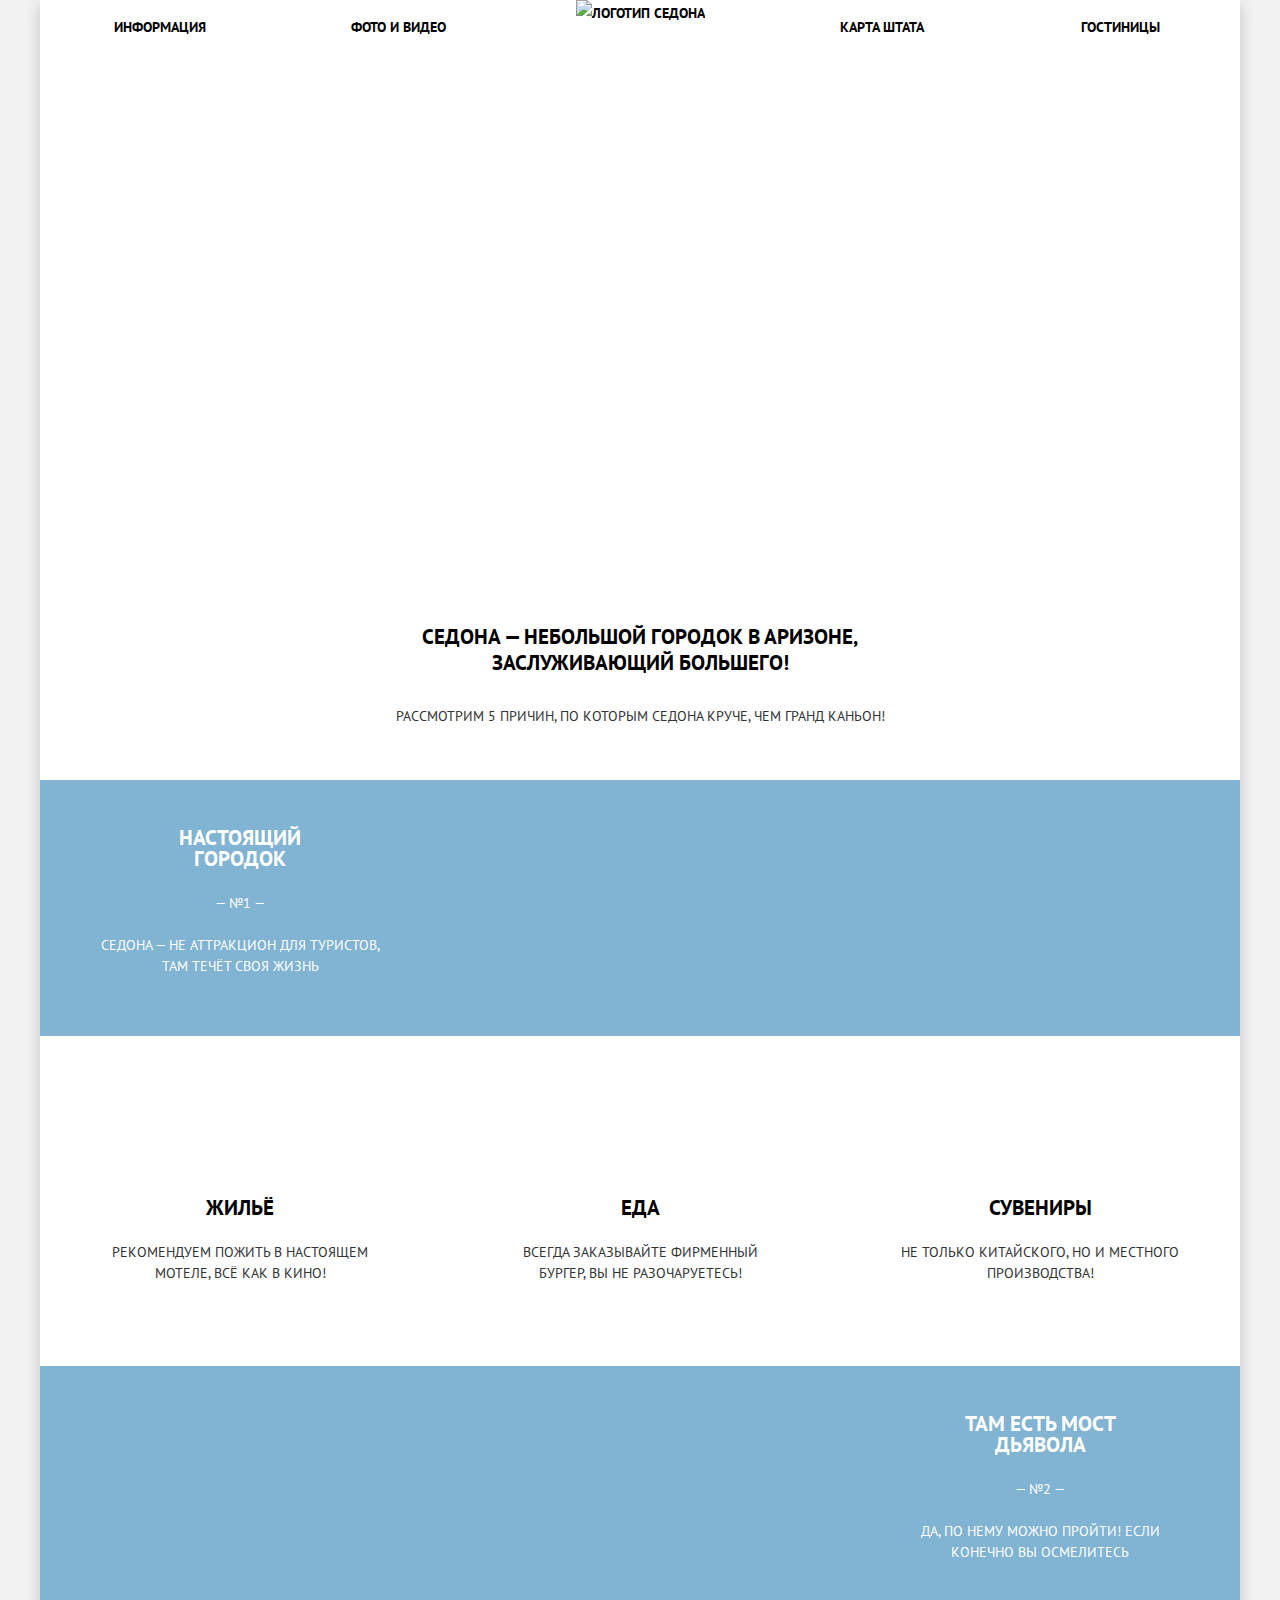
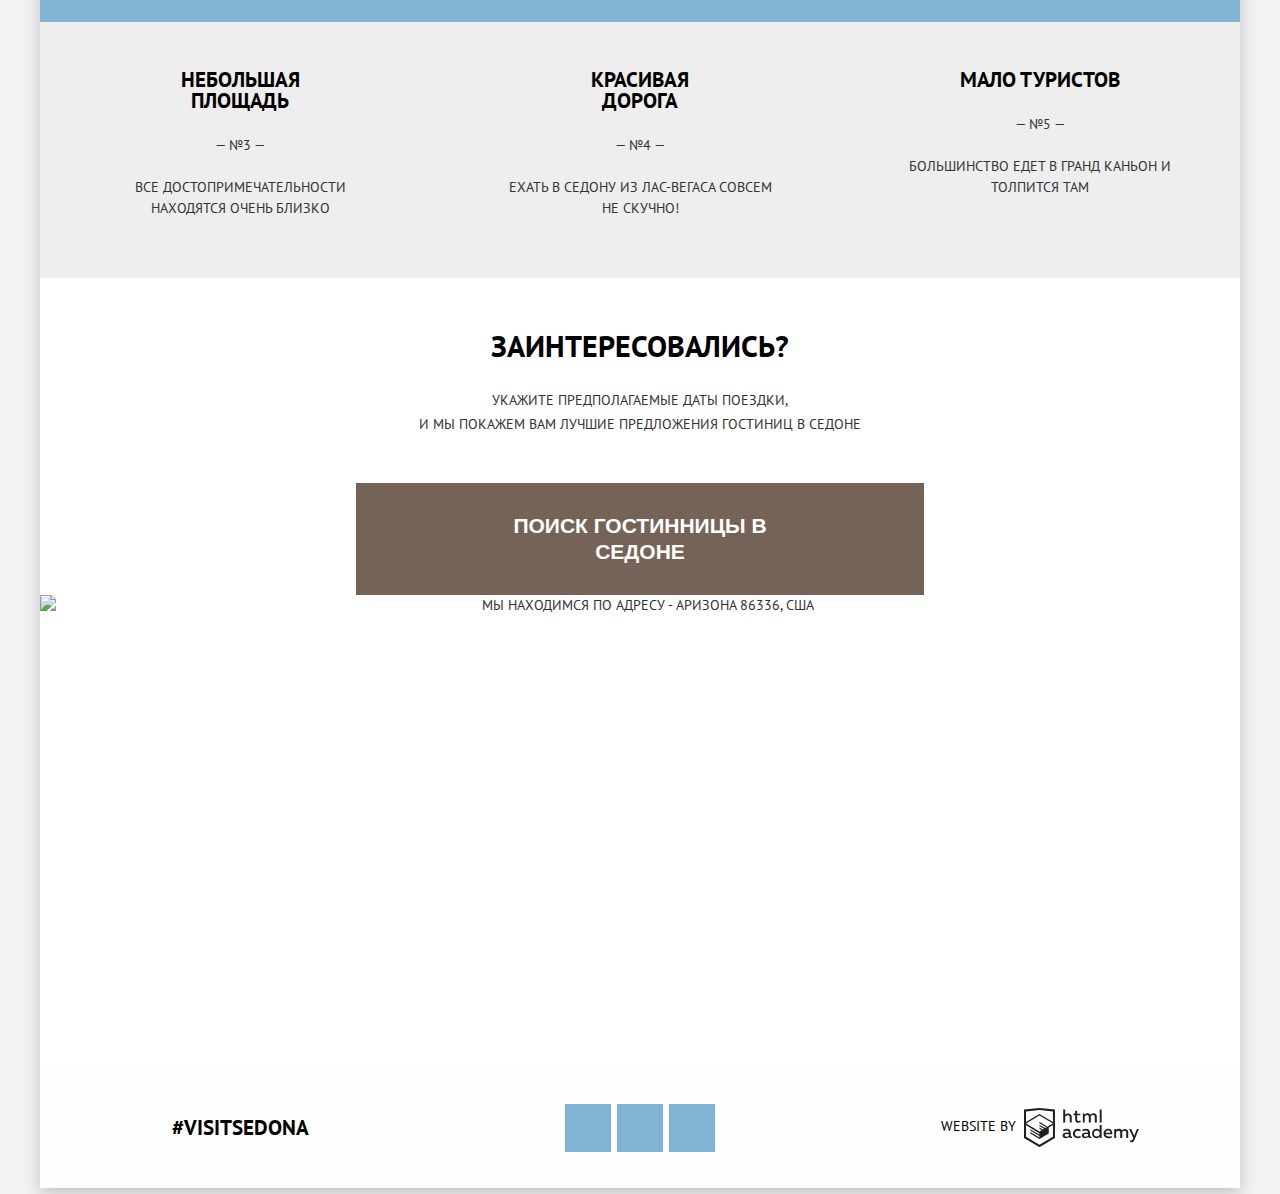
==== commit 302c308e: "JavaScript" ====
--- a/index.html
+++ b/index.html
@@ -188,19 +188,23 @@
                 </button>
               </label>
 
-              <label class="search-form__label search-form__label--number">
-                Взрослые:
-                <button class="search-form__control search-form__control--decrease" type="button"><span class="visually-hidden">Уменьшение значения</span></button>
-                <input class="search-form__number" type="text" placeholder="2">
-                <button class="search-form__control search-form__control--increase" type="button"><span class="visually-hidden">Увеличение значения</span></button>
-              </label>
-
-              <label class="search-form__label search-form__label--number">
-                Дети:
-                <button class="search-form__control search-form__control--decrease" type="button"><span class="visually-hidden">Уменьшение значения</span></button>
-                <input class="search-form__number" type="text" placeholder="0">
-                <button class="search-form__control search-form__control--increase" type="button"><span class="visually-hidden">Увеличение значения</span></button>
-              </label>
+              <div class="search-form__wrapper">
+
+                <label class="search-form__label search-form__label--number">
+                  Взрослые:
+                  <button class="search-form__control search-form__control--decrease" type="button"><span class="visually-hidden">Уменьшение значения</span></button>
+                  <input class="search-form__number search-form__number--adult" type="text" placeholder="2">
+                  <button class="search-form__control search-form__control--increase" type="button"><span class="visually-hidden">Увеличение значения</span></button>
+                </label>
+
+                <label class="search-form__label search-form__label--number">
+                  Дети:
+                  <button class="search-form__control search-form__control--decrease" type="button"><span class="visually-hidden">Уменьшение значения</span></button>
+                  <input class="search-form__number search-form__number--child" type="text" placeholder="0">
+                  <button class="search-form__control search-form__control--increase" type="button"><span class="visually-hidden">Увеличение значения</span></button>
+                </label>
+
+              </div>
 
             </fieldset>
 
@@ -212,6 +216,7 @@
 
         <section class="map">
           <img src="img/map.jpg" alt="Мы находимся по адресу - Аризона 86336, США" width="1200" height="593">
+          <iframe src="https://www.google.com/maps/embed?pb=!1m18!1m12!1m3!1d593538.5801605652!2d-112.17182509256722!3d34.733711461908875!2m3!1f0!2f0!3f0!3m2!1i1024!2i768!4f13.1!3m3!1m2!1s0x872da132f942b00d%3A0x5548c523fa6c8efd!2z0KHQtdC00L7QvdCwLCDQkNGA0LjQt9C-0L3QsCA4NjMzNiwg0KHQqNCQ!5e0!3m2!1sru!2sru!4v1530377104113" width="1200" height="593" style="border:0"></iframe>
         </section>
 
       </main>
@@ -257,5 +262,7 @@
 
     </div>
 
+    <script src="js/scripts.js"></script>
+
   </body>
 </html>
--- a/css/style.css
+++ b/css/style.css
@@ -48,12 +48,16 @@
   box-shadow: 0px 5px 15px 0 rgba(0, 1, 1, 0.2);
 }
 
+.hidden {
+  display: none;
+}
+
 /* header */
 
 .header__navigation {
-  font-size: 16px;
-  font-weight: 700;
-  line-height: 20px;
+  font-size: 14px;
+  font-weight: 700;
+  line-height: 26px;
   color: #000;
 
   background-color: #fff;
@@ -72,8 +76,8 @@
   display: block;
   width: 239px;
   margin: 0;
-  padding-top: 17px;
-  padding-bottom: 19px;
+  padding-top: 14px;
+  padding-bottom: 16px;
 
   color: #000;
 }
@@ -278,11 +282,12 @@
 
 .search__form {
   position: absolute;
+  z-index: 3;
   width: 458px;
   padding: 55px;
 
   background-color: #fff;
-  box-shadow: box-shadow: 0px 7px 15px 0 rgba(0, 1, 1, 0.15);
+  box-shadow: 0px 7px 15px 0 rgba(0, 1, 1, 0.15);
 }
 
 .search-form__set {
@@ -310,10 +315,6 @@
   color: #000;
 }
 
-.search-form__label--number {
-  width: 227px;
-}
-
 .search-form__date,
 .search-form__number {
   box-sizing: border-box;
@@ -333,6 +334,11 @@
   padding-right: 30px;
 }
 
+.search-form__wrapper {
+  display: flex;
+  justify-content: space-between;
+}
+
 .search-form__number {
   width: 114px;
   padding-left: 38px;
@@ -341,6 +347,14 @@
   text-align: center;
 }
 
+.search-form__number--adult {
+  margin-left: 41px;
+}
+
+.search-form__number--child {
+  margin-left: 27px;
+}
+
 .search-form__date:hover,
 .search-form__number:hover {
   background-color: #ebebeb;
@@ -349,7 +363,7 @@
 .search-form__date:focus,
 .search-form__number:focus {
   padding: 4px 11px;
-  
+
   background-color: #ffffff;
   border: solid 2px #e5e5e5;
   outline: none;
@@ -423,7 +437,7 @@
   position: absolute;
   width: 12px;
   height: 3px;
-  top: 17px;
+  top: 19px;
   left: 13px;
 
   background-color: #a9a9a9;
@@ -450,8 +464,8 @@
 
 .search-form__button {
   width: 100%;
-  padding-top: 15px;
-  padding-bottom: 15px;
+  padding-top: 17px;
+  padding-bottom: 16px;
 
   font-size: 21px;
   font-weight: 700;
@@ -474,8 +488,21 @@
 }
 
 .map {
+  position: relative;
   width: 100%;
   height: 593px;
+}
+
+.map img {
+  position: absolute;
+  z-index: 1;
+  top: 0;
+  left: 0;
+}
+
+.map iframe {
+  position: relative;
+  z-index: 2;
 }
 
 /* hotels */
@@ -492,18 +519,34 @@
 .filter__form {
   display: flex;
   justify-content: space-between;
-  padding: 30px 72px;
+  padding-top: 27px;
+  padding-bottom: 8px;
+  padding-left: 70px;
+  padding-right: 72px;
 }
 
 .filter-form__wrapper {
   display: flex;
 }
 
+.filter-form__wrapper--column {
+  flex-direction: column;
+}
+
 .filter-form__fieldset {
+  margin: 0;
+  margin-right: 115px;
+  padding: 0;
+
   text-align: left;
+  vertical-align: middle;
+
+  border: none;
 }
 
 .filter-form__title {
+  margin-bottom: 20px;
+
   font-size: 16px;
   font-weight: 700;
   line-height: 21px;
@@ -511,10 +554,48 @@
 }
 
 .filter-form__label {
+  position: relative;
+  display: block;
+  margin-bottom: 23px;
+  padding-top: 3px;
+  padding-left: 41px;
+
   text-align: left;
 }
 
+.filter-form__checkbox + .filter-form__label::before {
+  content: '';
+  position: absolute;
+  top: 3px;
+  left: 3px;
+  width: 23px;
+  height: 23px;
+
+  background-image: url('../img/checkbox-off.svg');
+  background-position: 50% 50%;
+  background-size: contain;
+  background-repeat: no-repeat;
+}
+
+.filter-form__checkbox:checked + .filter-form__label::before {
+  width: 26px;
+  height: 23px;
+
+  background-image: url('../img/checkbox-on.svg');
+}
+
+.filter-form__checkbox:disabled + .filter-form__label::before {
+  background-image: url('../img/checkbox-on-dis.svg');
+}
+
+.filter-form__checkbox:checked:disabled + .filter-form__label::before {
+  background-image: url('../img/checkbox-off-dis.svg')
+}
+
 .filter-form__button {
+  align-self: center;
+  padding: 6px 34px;
+
   font-size: 14px;
   font-weight: 400;
   line-height: 21px;
@@ -532,6 +613,95 @@
   background-color: #fff;
 }
 
+.range-filter__price {
+  display: flex;
+  box-sizing: border-box;
+  position: relative;
+  width: 318px;
+  height: 36px;
+  margin-bottom: 20px;
+
+  border: 2px solid #fff;
+  border-radius: 2px;
+}
+
+.range-filter__price::before {
+  content: '';
+  position: absolute;
+  width: 2px;
+  height: 22px;
+  top: 50%;
+  right: 50%;
+  margin-top: -11px;
+  margin-right: -1px;
+
+  background: #fff;
+}
+
+.range-filter__title {
+  margin: 0;
+  margin-bottom: 10px;
+}
+
+.range-filter__value {
+  width: 90px;
+  padding-top: 5px;
+  padding-left: 57px;
+}
+
+.range-filter__data {
+  width: 50px;
+  margin: 0;
+
+  color: inherit;
+  font: inherit;
+
+  background: none;
+  border: none;
+}
+
+.range-filter__toggles {
+  position: relative;
+  margin-bottom: 32px;
+}
+
+.range-filter__scale {
+  height: 2px;
+  background: rgba(255, 255, 255, 0.3);
+}
+
+.range-filter__bar {
+  width: 80%;
+  height: 2px;
+
+  background: #fff;
+}
+
+.range-filter__toggle {
+  position: absolute;
+  width: 4px;
+  height: 4px;
+  top: -9px;
+
+  background: #ababab;
+  border: 8px solid #fff;
+  border-radius: 50%;
+  box-shadow: 0 2px 1px 0 rgba(0, 1, 1, 0.2);
+}
+
+.range-filter__toggle--min {
+  left: 0;
+}
+
+.range-filter__toggle--max {
+  left: 80%;
+}
+
+.range-filter__toggle:hover {
+  top: -11px;
+  border: 10px solid #fff;
+}
+
 .sorting {
   display: flex;
   padding: 30px 72px;
@@ -539,7 +709,7 @@
 
 .sorting__title {
   margin: 0;
-  margin-right: 50px;
+  margin-right: 47px;
   padding: 0;
 
   font-size: 21px;
@@ -551,7 +721,9 @@
 
 .sorting__list-title {
   margin: 0;
-  padding: 0;
+  margin-right: 25px;
+  padding: 0;
+  padding-top: 6px;
 
   font-size: 12px;
   font-weight: 400;
@@ -562,28 +734,31 @@
 
 .sorting__list {
   list-style: none;
+
+  display: flex;
+  margin: 0;
+  padding: 0;
+
   text-align: left;
-
-  display: flex;
-  margin: 0;
-  padding: 0;
 }
 
 .sorting__list-item {
-  border-bottom: 1px dashed #81b3d2;
-}
-
-.sorting__list-item:active,
-.sorting__list-item--active {
-  border-bottom: none;
+  padding-top: 4px;
+  padding-left: 16px;
+  padding-right: 16px;
 }
 
 .sorting__list-link {
+  display: inline-block;
+  vertical-align: baseline;
+
   font-size: 12px;
   font-weight: 400;
-  line-height: 18px;
+  line-height: 15px;
   text-align: left;
   color: rgba(0, 0, 0, 0.3);
+
+  border-bottom: 1px dotted #81b3d2;
 }
 
 .sorting__list-link:hover,
@@ -593,10 +768,12 @@
 
 .sorting__list-link:active {
   color: #000;
+  border-bottom: none;
 }
 
 .sorting__list-link--active {
   color: #81b3d2;
+  border-bottom: none;
 }
 
 .arrow {
@@ -607,6 +784,32 @@
   padding: 0;
 }
 
+.arrow__item {
+  display: inline-block;
+  vertical-align: bottom;
+  margin-left: 9px;
+}
+
+.arrow__link {
+  display: block;
+  width: 11px;
+  height: 15px;
+}
+
+.arrow__link path {
+  fill: #cacaca;
+}
+
+.arrow__link:hover path,
+.arrow__link:focus path {
+  fill: #231F20;
+}
+
+.arrow__link:active path,
+.arrow__link--active path {
+  fill: #81b3d2;
+}
+
 .catalog {
   text-align: left;
 }
@@ -622,7 +825,16 @@
   display: flex;
 
   margin: 0;
-  padding: 30px 70px;
+  padding-top: 30px;
+  padding-bottom: 29px;
+  padding-left: 72px;
+  padding-right: 72px;
+
+  border-top: 1px solid #e5e5e5;
+}
+
+.catalog-item:last-child {
+  border-bottom: 1px solid #e5e5e5;
 }
 
 .catalog-item img {
@@ -632,9 +844,13 @@
 }
 
 .catalog-item__title {
+  margin: 0;
+  margin-bottom: 10px;
+  padding: 0;
+
   font-size: 21px;
   font-weight: 700;
-  line-height: 26px;
+  line-height: 16px;
   text-align: left;
   color: #000;
 }
@@ -652,11 +868,29 @@
   color: rgba(0, 0, 0, 0.3);
 }
 
+.catalog-item__description-wrapper {
+  display: flex;
+  justify-content: space-between;
+  width: 182px;
+  margin-bottom: 13px;
+  padding-top: 2px;
+}
+
 .catalog-item__description {
+  display: inline-block;
+  vertical-align: baseline;
+  margin: 0;
+  padding: 0;
+
   text-align: left;
 }
 
 .catalog-item__link {
+  display: inline-block;
+  vertical-align: top;
+  margin-right: 2px;
+  padding: 4px 17px;
+
   font-weight: 700;
   color: #fff;
 }
@@ -692,15 +926,43 @@
 }
 
 .rating {
+  display: flex;
+  flex-direction: column;
+  justify-content: space-between;
   margin-left: auto;
 }
 
 .rating__list {
+  display: flex;
+  justify-content: flex-end;
+  width: 120px;
   list-style: none;
   text-align: right;
 }
 
+.rating__star {
+  width: 18px;
+  height: 16px;
+  margin-left: 6px;
+
+  background-image: url('../img/star.svg');
+  background-size: contain;
+  background-repeat: no-repeat;
+  background-position: 50% 50%;
+}
+
+.rating__star--hidden {
+  display: none;
+}
+
 .rating__value {
+  align-self: flex-end;
+  margin: 0;
+  padding-top: 5px;
+  padding-bottom: 4px;
+  padding-left: 16px;
+  padding-right: 13px;
+
   text-align: center;
   color: #666;
 
@@ -717,6 +979,7 @@
 
 .footer--index {
   position: absolute;
+  z-index: 3;
   width: 1200px;
   left: 50%;
   bottom: 0;
@@ -757,7 +1020,7 @@
 .social-list__link {
   display: block;
   position: relative;
-  width: 48px;
+  width: 46px;
   height: 48px;
 
   font-weight: 700;
@@ -816,6 +1079,7 @@
 
 .footer__copyright-text {
   display: inline-block;
+  vertical-align: baseline;
   padding: 0;
   padding-top: 5px;
   padding-right: 4px;
@@ -844,5 +1108,5 @@
 }
 
 .footer__copyright-link:active path {
-  color: #bdbbbc;
-}
+  fill: #bdbbbc;
+}
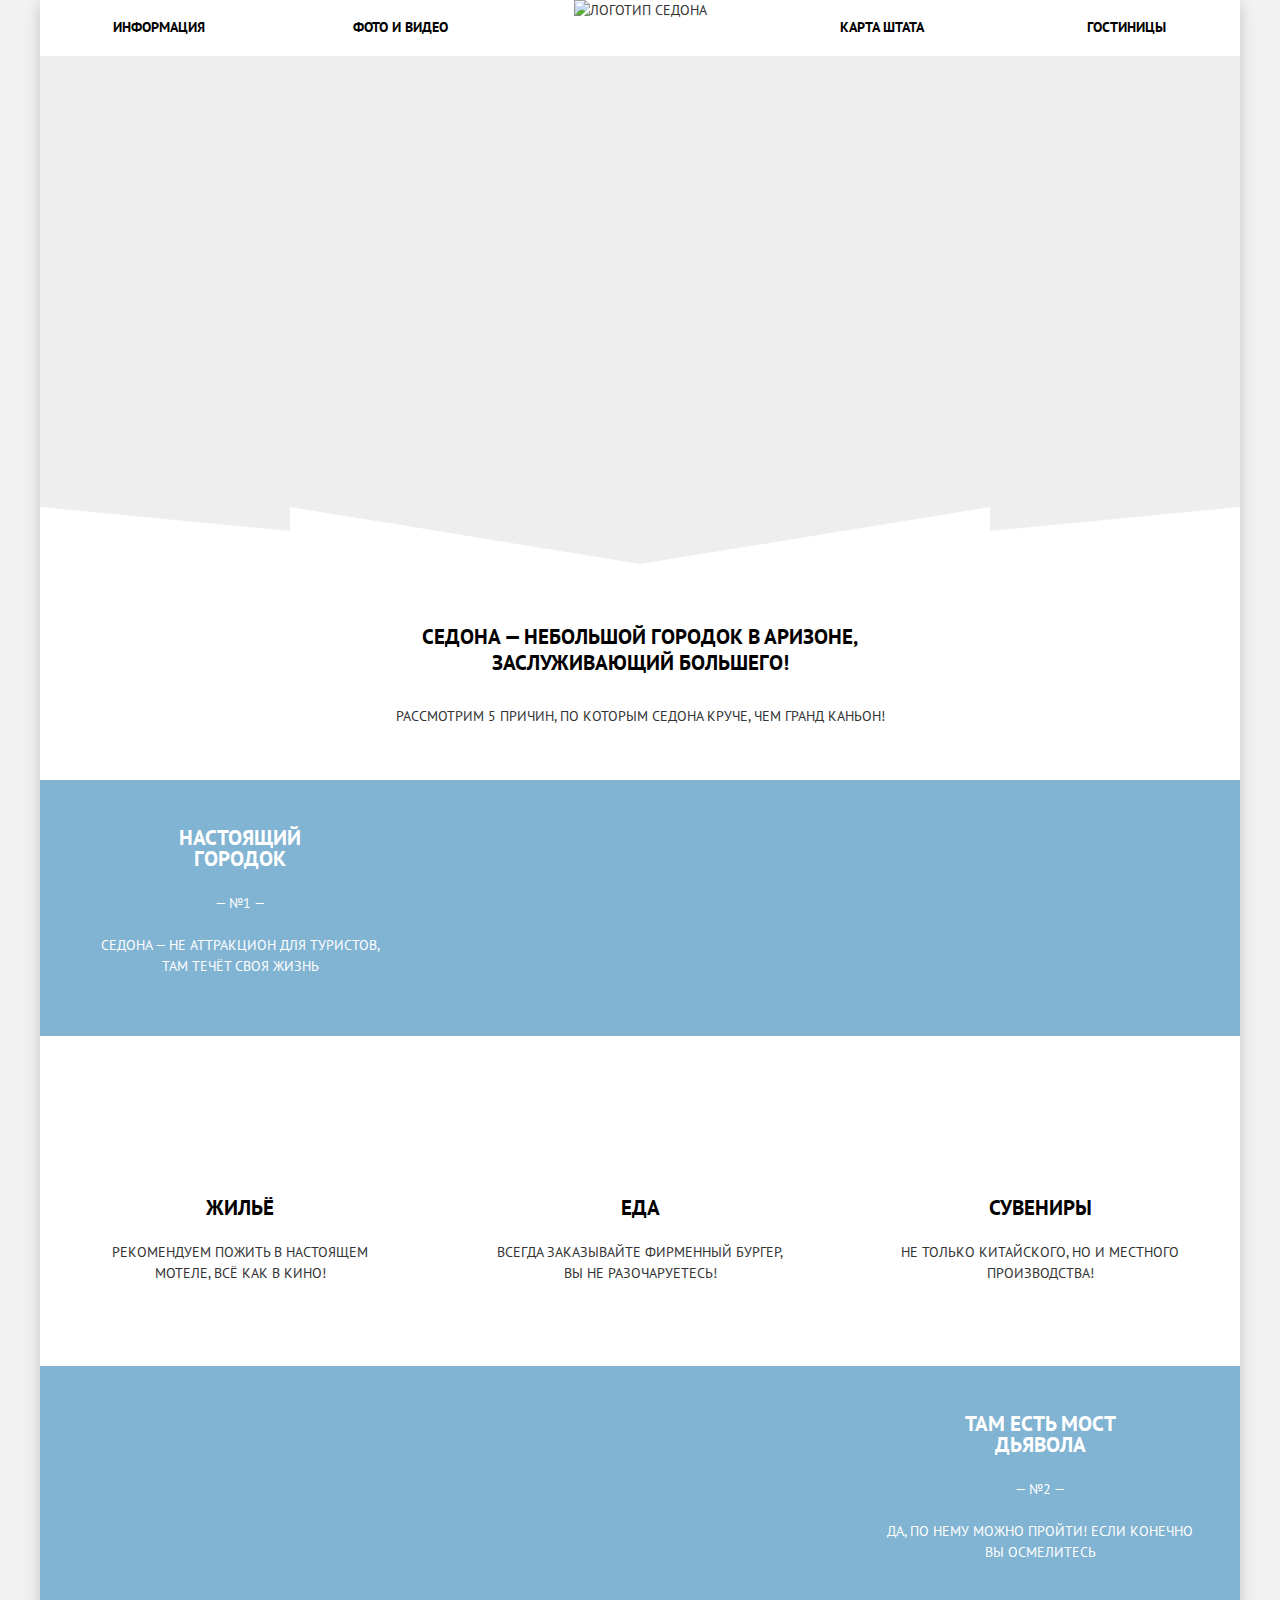
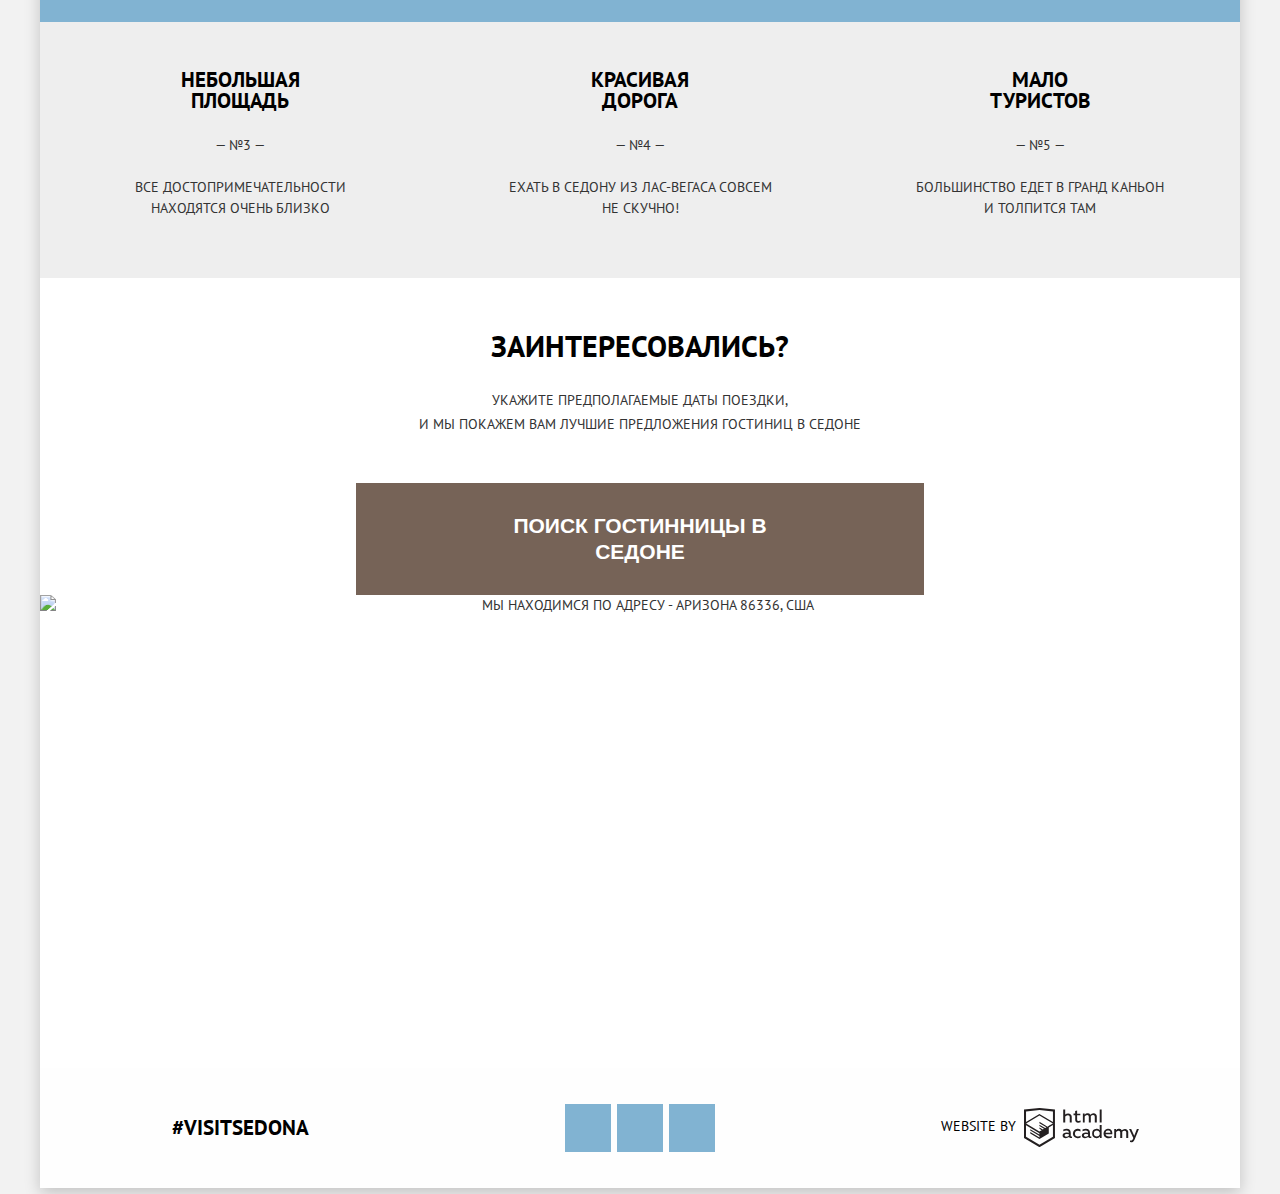
==== commit 200dfaf5: "Header, pixelperfect" ====
--- a/index.html
+++ b/index.html
@@ -14,6 +14,12 @@
 
       <header class="header">
 
+        <p class="header__logo header-logo">
+          <a class="header-logo__link">
+            <img src="img/logo-sedona.svg" alt="Логотип Седона" width="140" height="72">
+          </a>
+        </p>
+
         <nav class="header__navigation">
 
           <ul class="header__list">
@@ -26,12 +32,6 @@
               <a class="header__list-link" href="photo.html">Фото и видео</a>
             </li>
 
-            <li class="header__list-item header__list-item--logo">
-              <a class="header__logo">
-                <img src="img/logo-sedona.svg" alt="Логотип Седона" width="140" height="72">
-              </a>
-            </li>
-
             <li class="header__list-item">
               <a class="header__list-link" href="map.html">Карта штата</a>
             </li>
@@ -106,7 +106,7 @@
 
             </li>
 
-            <li class="reasons__item reasons__item--number reasons__item--big reasons-item">
+            <li class="reasons__item reasons__item--number reasons__item--big reasons__item--big-second reasons-item">
 
               <div class="reasons__bg-picture  reasons__bg-picture--second"></div>
 
@@ -172,7 +172,7 @@
 
               <label class="search-form__label">
                 Дата заезда:
-                <input class="search-form__date" type="text" placeholder="24 апреля 2017">
+                <input class="search-form__date search-form__date--in" type="text" placeholder="24 апреля 2017">
                 <button class="search-form__calendar" type="button">
                   <span class="visually-hidden">Календарь</span>
                   <svg xmlns="http://www.w3.org/2000/svg" width="21" height="22" viewBox="0 0 21 22"><path d="M19.251 2.025h-2.845V.648c0-.381-.294-.689-.656-.689-.363 0-.656.308-.656.689v1.377h-3.938V.648c0-.381-.294-.689-.655-.689-.363 0-.657.308-.657.689v1.377H5.906V.648c0-.381-.294-.689-.656-.689-.363 0-.657.308-.657.689v1.377H1.75C.784 2.025 0 2.847 0 3.862v16.302C0 21.179.784 22 1.75 22h17.501c.966 0 1.749-.821 1.749-1.836V3.862c0-1.015-.783-1.837-1.749-1.837zm.437 18.139a.448.448 0 0 1-.437.459H1.75a.45.45 0 0 1-.438-.459V3.862a.45.45 0 0 1 .438-.459h2.844v1.378c0 .381.294.689.657.689.362 0 .656-.308.656-.689V3.403h3.938v1.378c0 .381.294.689.657.689.361 0 .655-.308.655-.689V3.403h3.938v1.378c0 .381.293.689.656.689.362 0 .656-.308.656-.689V3.403h2.845c.241 0 .437.206.437.459v16.302z"/><path d="M4.594 8.225h2.625v2.066H4.594zM4.594 11.668h2.625v2.067H4.594zM4.594 15.112h2.625v2.066H4.594zM9.188 15.112h2.625v2.066H9.188zM9.188 11.668h2.625v2.067H9.188zM9.188 8.225h2.625v2.066H9.188zM13.781 15.112h2.625v2.066h-2.625zM13.781 11.668h2.625v2.067h-2.625zM13.781 8.225h2.625v2.066h-2.625z"/></svg>
@@ -181,7 +181,7 @@
 
               <label class="search-form__label">
                 Дата выезда:
-                <input class="search-form__date" type="text" placeholder="4 июля 2017">
+                <input class="search-form__date search-form__date--out" type="text" placeholder="4 июля 2017">
                 <button class="search-form__calendar" type="button">
                   <span class="visually-hidden">Календарь</span>
                   <svg xmlns="http://www.w3.org/2000/svg" width="21" height="22" viewBox="0 0 21 22"><path d="M19.251 2.025h-2.845V.648c0-.381-.294-.689-.656-.689-.363 0-.656.308-.656.689v1.377h-3.938V.648c0-.381-.294-.689-.655-.689-.363 0-.657.308-.657.689v1.377H5.906V.648c0-.381-.294-.689-.656-.689-.363 0-.657.308-.657.689v1.377H1.75C.784 2.025 0 2.847 0 3.862v16.302C0 21.179.784 22 1.75 22h17.501c.966 0 1.749-.821 1.749-1.836V3.862c0-1.015-.783-1.837-1.749-1.837zm.437 18.139a.448.448 0 0 1-.437.459H1.75a.45.45 0 0 1-.438-.459V3.862a.45.45 0 0 1 .438-.459h2.844v1.378c0 .381.294.689.657.689.362 0 .656-.308.656-.689V3.403h3.938v1.378c0 .381.294.689.657.689.361 0 .655-.308.655-.689V3.403h3.938v1.378c0 .381.293.689.656.689.362 0 .656-.308.656-.689V3.403h2.845c.241 0 .437.206.437.459v16.302z"/><path d="M4.594 8.225h2.625v2.066H4.594zM4.594 11.668h2.625v2.067H4.594zM4.594 15.112h2.625v2.066H4.594zM9.188 15.112h2.625v2.066H9.188zM9.188 11.668h2.625v2.067H9.188zM9.188 8.225h2.625v2.066H9.188zM13.781 15.112h2.625v2.066h-2.625zM13.781 11.668h2.625v2.067h-2.625zM13.781 8.225h2.625v2.066h-2.625z"/></svg>
@@ -251,7 +251,7 @@
 
           <span class="footer__copyright-text">Website by</span>
 
-          <a class="footer__copyright-link" href="https://htmlacademy.ru">
+          <a class="footer__copyright-link" href="https://htmlacademy.ru/intensive/htmlcss">
             <span class="visually-hidden">HTML Academy</span>
             <svg id="Layer_1" data-name="Layer 1" xmlns="http://www.w3.org/2000/svg" viewBox="0 0 108.08 36.85"><title>logo-htmlacademy-small1</title><path d="M44.61,26.88a2,2,0,0,0,.55-0.1v1.33a3.25,3.25,0,0,1-1.18.21,1.67,1.67,0,0,1-1.67-1,4.84,4.84,0,0,1-3.14,1.08c-1.51,0-2.91-.83-2.91-2.55,0-2.13,2-2.79,3.71-2.79a11.08,11.08,0,0,1,2.17.25v-0.3c0-1-.76-1.77-2.19-1.77a7.42,7.42,0,0,0-3,.64v-1.7a10.21,10.21,0,0,1,3.19-.55c2.36,0,3.81,1.12,3.81,3.65v3a0.54,0.54,0,0,0,.49.59h0.17Zm-6.44-1.13A1.35,1.35,0,0,0,39.63,27h0.11a3.39,3.39,0,0,0,2.41-1V24.58a9.72,9.72,0,0,0-1.81-.21c-1,0-2.16.33-2.16,1.38h0Zm12.36-6.11a5,5,0,0,1,2.57.64V22a4.08,4.08,0,0,0-2.3-.7,2.75,2.75,0,1,0,0,5.49,5,5,0,0,0,2.43-.64v1.71a6.27,6.27,0,0,1-2.76.57A4.21,4.21,0,0,1,46,24.51q0-.21,0-0.41a4.32,4.32,0,0,1,4.18-4.46h0.38Zm12.17,7.24a2,2,0,0,0,.55-0.1v1.33a3.25,3.25,0,0,1-1.18.21,1.67,1.67,0,0,1-1.67-1,4.84,4.84,0,0,1-3.14,1.08c-1.51,0-2.91-.83-2.91-2.55,0-2.13,2-2.79,3.71-2.79a11.08,11.08,0,0,1,2.17.25v-0.3c0-1-.76-1.77-2.19-1.77a7.42,7.42,0,0,0-3,.64v-1.7a10.21,10.21,0,0,1,3.19-.55c2.36,0,3.81,1.12,3.81,3.65v3a0.54,0.54,0,0,0,.49.59h0.17Zm-6.44-1.13A1.35,1.35,0,0,0,57.73,27h0.11a3.39,3.39,0,0,0,2.41-1V24.58a9.72,9.72,0,0,0-1.81-.21c-1.06,0-2.16.33-2.16,1.38h0ZM73,16V28.2H71.35V26.88a3.88,3.88,0,0,1-3.19,1.54,4.4,4.4,0,0,1,0-8.78,3.81,3.81,0,0,1,3,1.3V16H73Zm-4.53,5.22a2.76,2.76,0,1,0,0,5.52A2.86,2.86,0,0,0,71.15,25V23A2.91,2.91,0,0,0,68.49,21.27ZM79,19.64c3.31,0,4.46,2.68,3.92,5.09H76.7c0.21,1.5,1.67,2.11,3.19,2.11a6.11,6.11,0,0,0,2.64-.59v1.6a7.14,7.14,0,0,1-3,.57C77,28.42,74.78,27,74.78,24a4.18,4.18,0,0,1,4-4.39H79Zm0.09,1.54a2.28,2.28,0,0,0-2.44,2.1v0.06H81.3A2,2,0,0,0,79.13,21.18Zm5.73,7V19.87h1.65v1a3.81,3.81,0,0,1,2.78-1.27A2.86,2.86,0,0,1,91.89,21a4.12,4.12,0,0,1,2.91-1.33A3.06,3.06,0,0,1,98,23V28.2h-1.9V23.05a1.59,1.59,0,0,0-1.42-1.75H94.42a2.8,2.8,0,0,0-2.07,1.12V28.2h-1.9V23.05A1.59,1.59,0,0,0,89,21.31H88.8a3,3,0,0,0-2.21,1.29v5.63H84.86Zm21.31-8.33h1.9l-3.91,9.46c-0.9,2.17-2.09,2.86-3.35,2.86a4.76,4.76,0,0,1-1.1-.14V30.46a2.86,2.86,0,0,0,.85.12c0.9,0,1.58-.64,2.07-1.9l0.17-.42-4-8.4h2l2.86,6.29ZM38.73,1.46V6.22a3.81,3.81,0,0,1,2.7-1.14,3.25,3.25,0,0,1,3.44,3.4v5.15H43V8.72a1.81,1.81,0,0,0-1.61-2h-0.3a2.93,2.93,0,0,0-2.32,1.39v5.52h-1.9V1.46h1.9ZM49.94,2.31v3h3V6.91h-3v3.81c0,1.1.5,1.46,1.58,1.46a4.49,4.49,0,0,0,1.69-.33v1.6A6.8,6.8,0,0,1,51,13.8a2.55,2.55,0,0,1-2.86-2.74V6.89H46.58V5.26h1.5V2.74Zm5.4,11.31V5.28H57v1A3.81,3.81,0,0,1,59.77,5a2.86,2.86,0,0,1,2.6,1.33A4.12,4.12,0,0,1,65.28,5,3.06,3.06,0,0,1,68.44,8.4v5.21h-1.9V8.46a1.59,1.59,0,0,0-1.42-1.75H64.89a2.8,2.8,0,0,0-2.07,1.12v5.78h-1.9V8.46A1.59,1.59,0,0,0,59.5,6.71H59.27A3,3,0,0,0,57.06,8v5.63H55.34ZM71.17,1.45H73V13.6H71.17V1.45ZM14.71,0H14.55L0,1.54V28.21l14.55,8.66,14.55-8.66V1.54Zm12.5,27.1L14.55,34.64,1.9,27.12V16.18l12.59,7.5V25L5.86,19.9v1.31l8.68,5.21v1.39L5.87,22.65V24l8.68,5.21,8.75-5.24V18.31L27.2,16V27.12Zm0-12.53-3.48,2-1.6,1L14.51,13v1.31L21,18.23H21l-0.14.09-1,.54-5.37-3.2V17l4.24,2.52-1,.67-3.2-1.9v1.31l2.1,1.24L14.5,22.1,2,14.65,14.51,7.11Zm0-1.32L14.49,5.76,1.91,13.25v-10L14.56,1.92,27.21,3.25v10h0Z" transform="translate(0 -0.02)" fill="#231f20"/></svg>
           </a>
--- a/css/style.css
+++ b/css/style.css
@@ -22,6 +22,36 @@
   height: auto;
 }
 
+@keyframes error {
+  0%,
+  50%,
+  100% {
+    background-color: #f2f2f2;
+  }
+
+  25%,
+  75% {
+    background-color: rgba(255, 0, 0, 0.1);
+  }
+}
+
+@keyframes downShow {
+  0% {
+    opacity: 0;
+    transform: translateY(-100%);
+  }
+
+  50% {
+    opacity: 0;
+    transform: translateY(-50%);
+  }
+
+  100% {
+    opacity: 1;
+    transform: translateY(0);
+  }
+}
+
 .visually-hidden:not(:focus):not(:active),
 input[type='checkbox'].visually-hidden,
 input[type='radio'].visually-hidden {
@@ -52,7 +82,34 @@
   display: none;
 }
 
+.opening {
+  animation: downShow 0.6s;
+}
+
+.error {
+  animation: error 0.5s;
+}
+
 /* header */
+
+.header {
+  position: relative;
+}
+
+.header__logo {
+  position: absolute;
+  top: 0;
+  left: 50%;
+  width: 244px;
+  height: 56px;
+  margin: 0;
+  margin-left: -122px;
+  padding: 0;
+}
+
+.header-logo__link {
+  display: block;
+}
 
 .header__navigation {
   font-size: 14px;
@@ -72,13 +129,37 @@
   padding: 0;
 }
 
-.header__list-link {
-  display: block;
-  width: 239px;
+.header__list-item {
+  width: 167px;
   margin: 0;
   padding-top: 14px;
   padding-bottom: 16px;
-
+  padding-left: 73px;
+
+  text-align: left;
+}
+
+.header__list-item:nth-child(2) {
+  margin-right: 119px;
+}
+
+.header__list-item:nth-child(3) {
+  margin-left: 118px;
+  padding-left: 0;
+  padding-right: 75px;
+
+  text-align: right;
+}
+
+.header__list-item:nth-child(4) {
+  padding-left: 0;
+  padding-right: 73px;
+  text-align: right;
+}
+
+
+
+.header__list-link {
   color: #000;
 }
 
@@ -95,17 +176,13 @@
   color: #766357;
 }
 
-.header__list-item--logo {
-  width: 244px;
-  height: 56px;
-}
-
 /* index */
 
 .intro {
   width: 100%;
   height: 508px;
 
+  background-color: #eee;
   background-image: url('../img/intro-welcome.svg'), url('../img/polygon.svg'), url('../img/background_intro.jpg');
   background-size: 459px, contain, cover;
   background-position: 50% 76px,left 0 bottom 0, 0 -57px;
@@ -163,6 +240,23 @@
   position: relative;
   padding-top: 154px;
   padding-bottom: 61px;
+}
+
+.reasons__item--picture:nth-child(3) {
+  width: 300px;
+  padding-left: 50px;
+  padding-right: 50px;
+}
+
+.reasons__item--big-second .reasons__wrapper {
+  width: 320px;
+  padding-left: 40px;
+  padding-right: 40px;
+}
+
+.reasons__item--big-second .reasons-item__title {
+  padding-left: 25px;
+  padding-right: 24px;
 }
 
 .reasons__item--picture::before {
@@ -196,6 +290,12 @@
   background-color: #eee;
 }
 
+.reasons__item--colored:last-child {
+  width: 250px;
+  padding-left: 75px;
+  padding-right: 75px;
+}
+
 .reasons-item__title {
   margin-top: 7px;
   margin-bottom: 24px;
@@ -222,6 +322,7 @@
   width: 800px;
   height: 256px;
 
+  background-color: #81b3d2;
   background-repeat: no-repeat;
   background-position: 50% 50%;
   background-size: cover;
@@ -257,6 +358,8 @@
 }
 
 .search__button {
+  position: relative;
+  z-index: 4;
   padding: 30px 132px;
 
   font-size: 21px;
@@ -383,7 +486,7 @@
   text-transform: uppercase;
   color: #000;
 
-  background-color: #f2f2f2;
+  background-color: rgba(242, 242, 242, 0);
   border: none;
 }
 
@@ -393,6 +496,9 @@
   right: 9px;
   top: 8px;
   padding: 0;
+
+  outline: none;
+  border: none;
 }
 
 .search-form__calendar:focus {
@@ -418,8 +524,6 @@
   top: 0;
 
   outline: none;
-  border: none;
-  background-color: rgba(242, 242, 242, 0);
 }
 
 .search-form__control--decrease {
@@ -595,6 +699,7 @@
 .filter-form__button {
   align-self: center;
   padding: 6px 34px;
+  margin-right: 10px;
 
   font-size: 14px;
   font-weight: 400;
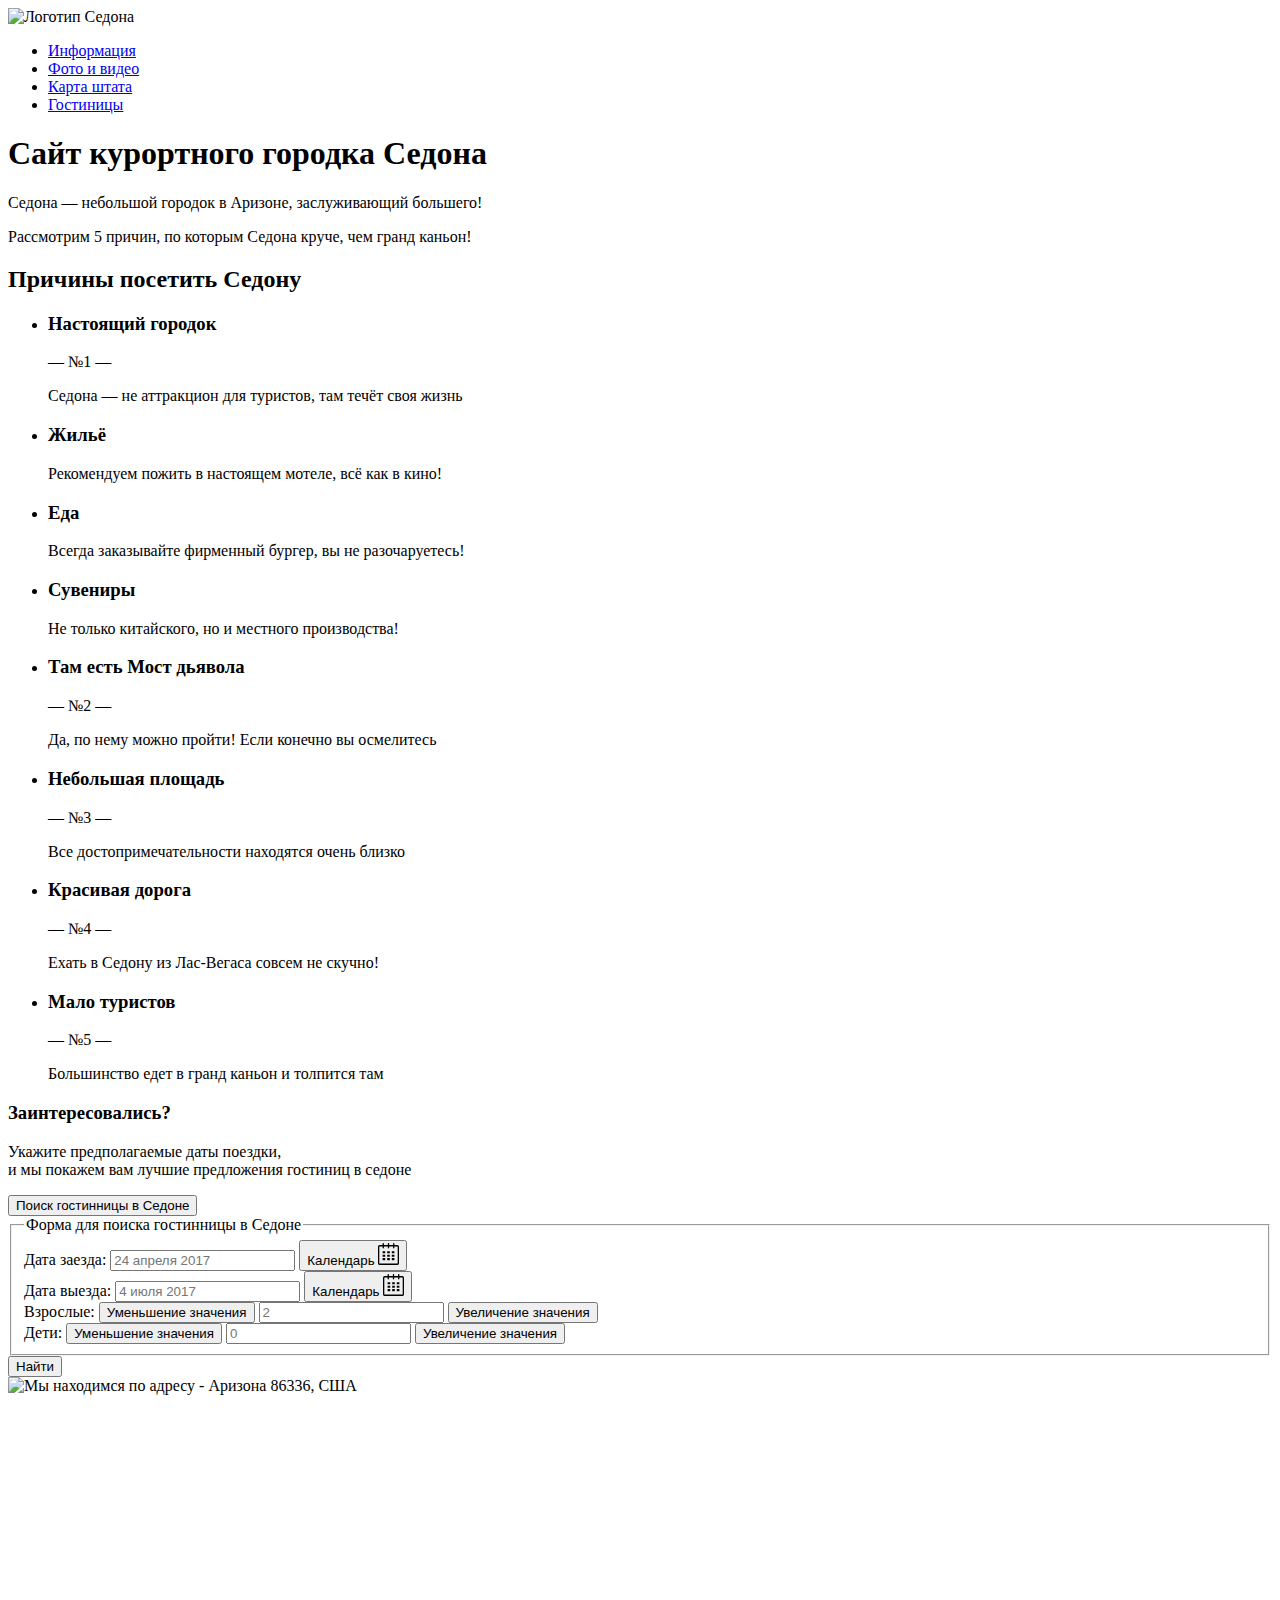
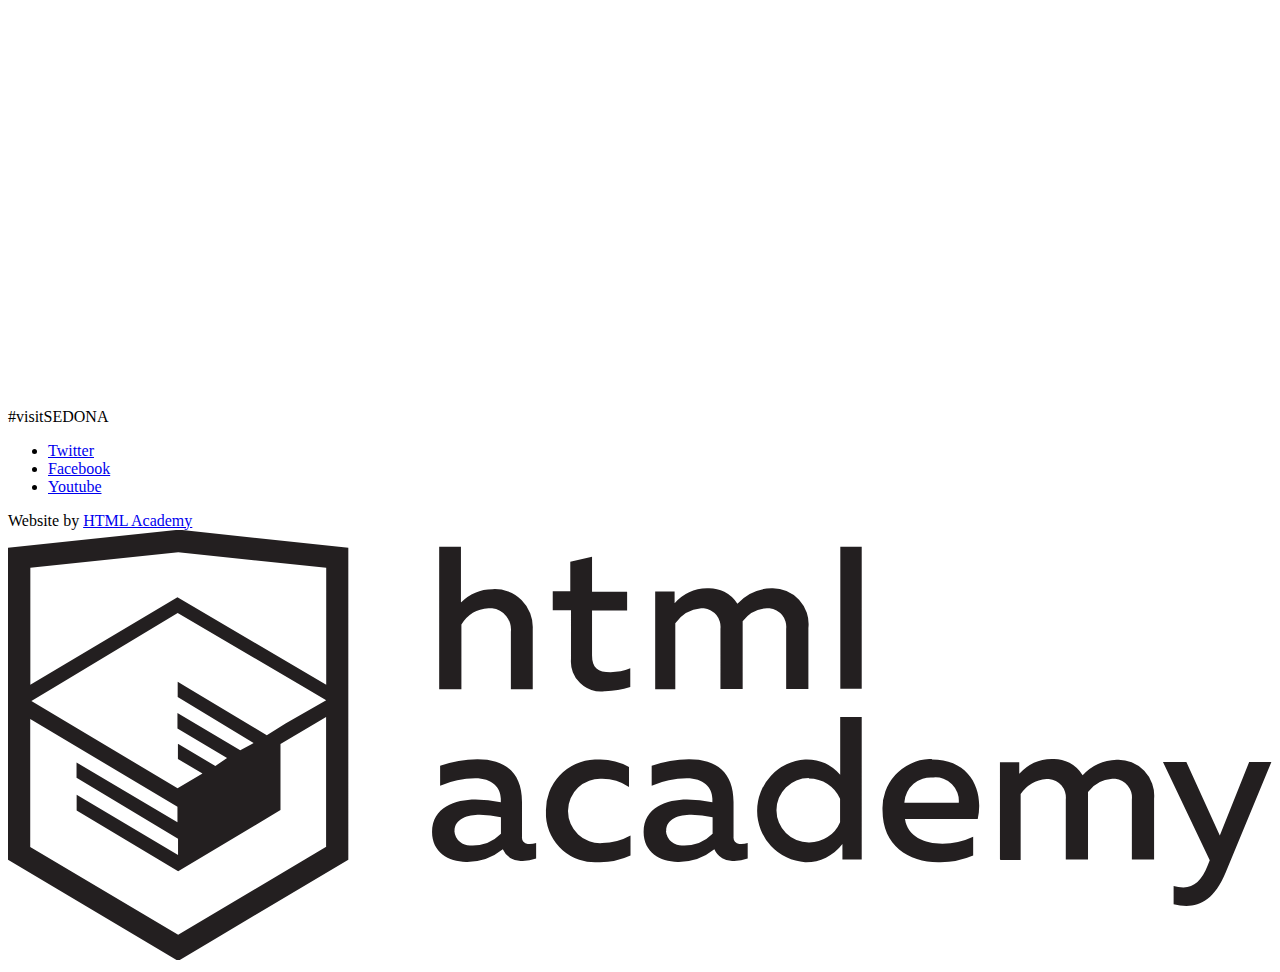
==== commit bb3340b9: "Map" ====
--- a/index.html
+++ b/index.html
@@ -5,7 +5,7 @@
     <title>HTML Academy: Седона</title>
     <link href="https://fonts.googleapis.com/css?family=PT+Sans:400,700&display=swap&subset=cyrillic" rel="stylesheet">
     <link href="css/normalize.css" rel="stylesheet">
-    <link href="css/style.css" rel="stylesheet">
+    <link href="css/style.min.css" rel="stylesheet">
   </head>
 
   <body class="page">
@@ -14,11 +14,9 @@
 
       <header class="header">
 
-        <p class="header__logo header-logo">
-          <a class="header-logo__link">
-            <img src="img/logo-sedona.svg" alt="Логотип Седона" width="140" height="72">
-          </a>
-        </p>
+        <a class="header__logo">
+          <img src="img/logo-sedona.svg" alt="Логотип Седона" width="140" height="72">
+        </a>
 
         <nav class="header__navigation">
 
@@ -66,7 +64,7 @@
 
           <ul class="reasons__list">
 
-            <li class="reasons__item reasons__item--number reasons__item--big reasons-item">
+            <li class="reasons__item reasons__item--big reasons-item">
 
               <div class="reasons__wrapper">
 
@@ -106,7 +104,7 @@
 
             </li>
 
-            <li class="reasons__item reasons__item--number reasons__item--big reasons__item--big-second reasons-item">
+            <li class="reasons__item reasons__item--big reasons__item--big-second reasons-item">
 
               <div class="reasons__bg-picture  reasons__bg-picture--second"></div>
 
@@ -122,7 +120,7 @@
 
             </li>
 
-            <li class="reasons__item reasons__item--number reasons__item--colored reasons-item">
+            <li class="reasons__item reasons__item--colored reasons-item">
 
               <h3 class="reasons-item__title">Небольшая площадь</h3>
 
@@ -132,7 +130,7 @@
 
             </li>
 
-            <li class="reasons__item reasons__item--number reasons__item--colored reasons-item">
+            <li class="reasons__item reasons__item--colored reasons-item">
 
               <h3 class="reasons-item__title">Красивая дорога</h3>
 
@@ -142,7 +140,7 @@
 
             </li>
 
-            <li class="reasons__item reasons__item--number reasons__item--colored reasons-item">
+            <li class="reasons__item reasons__item--colored reasons-item">
 
               <h3 class="reasons-item__title">Мало туристов</h3>
 
@@ -170,39 +168,39 @@
 
               <legend class="visually-hidden">Форма для поиска гостинницы в Седоне</legend>
 
-              <label class="search-form__label">
-                Дата заезда:
-                <input class="search-form__date search-form__date--in" type="text" placeholder="24 апреля 2017">
+              <div class="search-form__input-wrapper">
+                <label class="search-form__label" for="dayin-id">Дата заезда:</label>
+                <input class="search-form__date search-form__date--in" type="text" id="dayin-id" placeholder="24 апреля 2017">
                 <button class="search-form__calendar" type="button">
                   <span class="visually-hidden">Календарь</span>
                   <svg xmlns="http://www.w3.org/2000/svg" width="21" height="22" viewBox="0 0 21 22"><path d="M19.251 2.025h-2.845V.648c0-.381-.294-.689-.656-.689-.363 0-.656.308-.656.689v1.377h-3.938V.648c0-.381-.294-.689-.655-.689-.363 0-.657.308-.657.689v1.377H5.906V.648c0-.381-.294-.689-.656-.689-.363 0-.657.308-.657.689v1.377H1.75C.784 2.025 0 2.847 0 3.862v16.302C0 21.179.784 22 1.75 22h17.501c.966 0 1.749-.821 1.749-1.836V3.862c0-1.015-.783-1.837-1.749-1.837zm.437 18.139a.448.448 0 0 1-.437.459H1.75a.45.45 0 0 1-.438-.459V3.862a.45.45 0 0 1 .438-.459h2.844v1.378c0 .381.294.689.657.689.362 0 .656-.308.656-.689V3.403h3.938v1.378c0 .381.294.689.657.689.361 0 .655-.308.655-.689V3.403h3.938v1.378c0 .381.293.689.656.689.362 0 .656-.308.656-.689V3.403h2.845c.241 0 .437.206.437.459v16.302z"/><path d="M4.594 8.225h2.625v2.066H4.594zM4.594 11.668h2.625v2.067H4.594zM4.594 15.112h2.625v2.066H4.594zM9.188 15.112h2.625v2.066H9.188zM9.188 11.668h2.625v2.067H9.188zM9.188 8.225h2.625v2.066H9.188zM13.781 15.112h2.625v2.066h-2.625zM13.781 11.668h2.625v2.067h-2.625zM13.781 8.225h2.625v2.066h-2.625z"/></svg>
                 </button>
-              </label>
-
-              <label class="search-form__label">
-                Дата выезда:
-                <input class="search-form__date search-form__date--out" type="text" placeholder="4 июля 2017">
+              </div>
+
+              <div class="search-form__input-wrapper">
+                <label class="search-form__label" for="dayout-id">Дата выезда:</label>
+                <input class="search-form__date search-form__date--out" type="text" id="dayout-id" placeholder="4 июля 2017">
                 <button class="search-form__calendar" type="button">
                   <span class="visually-hidden">Календарь</span>
                   <svg xmlns="http://www.w3.org/2000/svg" width="21" height="22" viewBox="0 0 21 22"><path d="M19.251 2.025h-2.845V.648c0-.381-.294-.689-.656-.689-.363 0-.656.308-.656.689v1.377h-3.938V.648c0-.381-.294-.689-.655-.689-.363 0-.657.308-.657.689v1.377H5.906V.648c0-.381-.294-.689-.656-.689-.363 0-.657.308-.657.689v1.377H1.75C.784 2.025 0 2.847 0 3.862v16.302C0 21.179.784 22 1.75 22h17.501c.966 0 1.749-.821 1.749-1.836V3.862c0-1.015-.783-1.837-1.749-1.837zm.437 18.139a.448.448 0 0 1-.437.459H1.75a.45.45 0 0 1-.438-.459V3.862a.45.45 0 0 1 .438-.459h2.844v1.378c0 .381.294.689.657.689.362 0 .656-.308.656-.689V3.403h3.938v1.378c0 .381.294.689.657.689.361 0 .655-.308.655-.689V3.403h3.938v1.378c0 .381.293.689.656.689.362 0 .656-.308.656-.689V3.403h2.845c.241 0 .437.206.437.459v16.302z"/><path d="M4.594 8.225h2.625v2.066H4.594zM4.594 11.668h2.625v2.067H4.594zM4.594 15.112h2.625v2.066H4.594zM9.188 15.112h2.625v2.066H9.188zM9.188 11.668h2.625v2.067H9.188zM9.188 8.225h2.625v2.066H9.188zM13.781 15.112h2.625v2.066h-2.625zM13.781 11.668h2.625v2.067h-2.625zM13.781 8.225h2.625v2.066h-2.625z"/></svg>
                 </button>
-              </label>
+              </div>
 
               <div class="search-form__wrapper">
 
-                <label class="search-form__label search-form__label--number">
-                  Взрослые:
+                <div class="search-form__input-wrapper">
+                  <label class="search-form__label" for="adult-id">Взрослые:</label>
                   <button class="search-form__control search-form__control--decrease" type="button"><span class="visually-hidden">Уменьшение значения</span></button>
-                  <input class="search-form__number search-form__number--adult" type="text" placeholder="2">
+                  <input class="search-form__number search-form__number--adult" type="text" id="adult-id" placeholder="2">
                   <button class="search-form__control search-form__control--increase" type="button"><span class="visually-hidden">Увеличение значения</span></button>
-                </label>
-
-                <label class="search-form__label search-form__label--number">
-                  Дети:
+                </div>
+
+                <div class="search-form__input-wrapper">
+                  <label class="search-form__label" for="child-id">Дети:</label>
                   <button class="search-form__control search-form__control--decrease" type="button"><span class="visually-hidden">Уменьшение значения</span></button>
-                  <input class="search-form__number search-form__number--child" type="text" placeholder="0">
+                  <input class="search-form__number search-form__number--child" type="text" id="child-id" placeholder="0">
                   <button class="search-form__control search-form__control--increase" type="button"><span class="visually-hidden">Увеличение значения</span></button>
-                </label>
+                </div>
 
               </div>
 
@@ -262,7 +260,7 @@
 
     </div>
 
-    <script src="js/scripts.js"></script>
+    <script src="js/scripts.min.js"></script>
 
   </body>
 </html>
